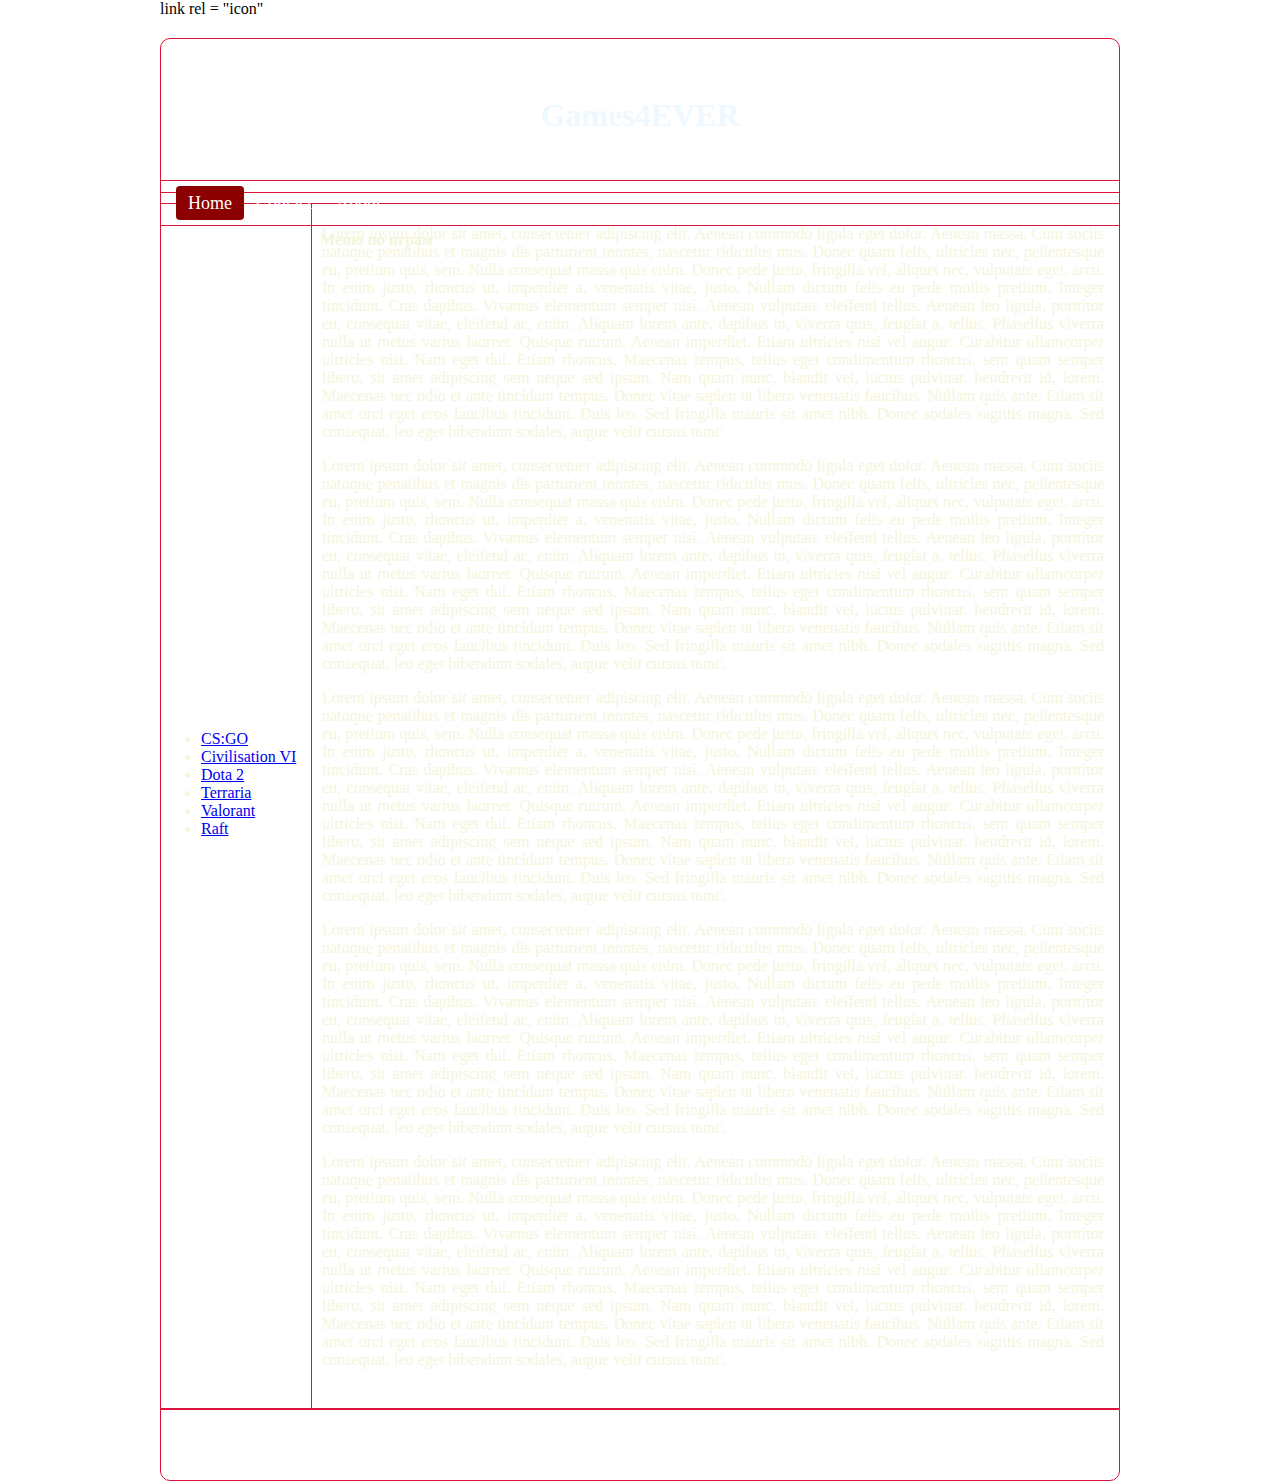
==== SiteWithGames/index.html @ dddc7a5a "update 1.5" ====
<!DOCTYPE html>
<html lang="en">
<head> link rel = "icon"
    <meta charset="UTF-8">
    <title>Games4every0N3</title>
    <link rel = "stylesheet" href="styles/main_page.css">
    <meta name="viewport" content="width=device-width, initial-scale=1">

</head>
<body>

    <div class = "header">
        <h1>Games4EVER</h1>


    </div>

        <div class="navbar">
            <a class="active" href="index.html">Home</a>
            <a href="pages/contact.html">Contact</a>
            <a href="pages/about.html">About</a>
        </div>
    </div>
    <div class="sidebar">
        <h4>Меню по играм</h4>
        <ul>
            <li><a href="steam://rungameid/730">CS:GO</a></li>
            <li><a href="pages/Civilization-VI.html">Civilisation VI</a></li>
            <li><a href="pages/Dota-2.html">Dota 2</a></li>
            <li><a href="pages/Terraria.html">Terraria</a></li>
            <li><a href="pages/Valorant.html">Valorant</a></li>
            <li><a href="pages/Raft.html">Raft</a></li>
        </ul>

    </div>
    <div class="container">
        <p>Lorem ipsum dolor sit amet, consectetuer adipiscing elit. Aenean commodo ligula eget dolor. Aenean massa. Cum sociis natoque penatibus et magnis dis parturient montes, nascetur ridiculus mus. Donec quam felis, ultricies nec, pellentesque eu, pretium quis, sem. Nulla consequat massa quis enim. Donec pede justo, fringilla vel, aliquet nec, vulputate eget, arcu. In enim justo, rhoncus ut, imperdiet a, venenatis vitae, justo. Nullam dictum felis eu pede mollis pretium. Integer tincidunt. Cras dapibus. Vivamus elementum semper nisi. Aenean vulputate eleifend tellus. Aenean leo ligula, porttitor eu, consequat vitae, eleifend ac, enim. Aliquam lorem ante, dapibus in, viverra quis, feugiat a, tellus. Phasellus viverra nulla ut metus varius laoreet. Quisque rutrum. Aenean imperdiet. Etiam ultricies nisi vel augue. Curabitur ullamcorper ultricies nisi. Nam eget dui. Etiam rhoncus. Maecenas tempus, tellus eget condimentum rhoncus, sem quam semper libero, sit amet adipiscing sem neque sed ipsum. Nam quam nunc, blandit vel, luctus pulvinar, hendrerit id, lorem. Maecenas nec odio et ante tincidunt tempus. Donec vitae sapien ut libero venenatis faucibus. Nullam quis ante. Etiam sit amet orci eget eros faucibus tincidunt. Duis leo. Sed fringilla mauris sit amet nibh. Donec sodales sagittis magna. Sed consequat, leo eget bibendum sodales, augue velit cursus nunc</p>
        <p>Lorem ipsum dolor sit amet, consectetuer adipiscing elit. Aenean commodo ligula eget dolor. Aenean massa. Cum sociis natoque penatibus et magnis dis parturient montes, nascetur ridiculus mus. Donec quam felis, ultricies nec, pellentesque eu, pretium quis, sem. Nulla consequat massa quis enim. Donec pede justo, fringilla vel, aliquet nec, vulputate eget, arcu. In enim justo, rhoncus ut, imperdiet a, venenatis vitae, justo. Nullam dictum felis eu pede mollis pretium. Integer tincidunt. Cras dapibus. Vivamus elementum semper nisi. Aenean vulputate eleifend tellus. Aenean leo ligula, porttitor eu, consequat vitae, eleifend ac, enim. Aliquam lorem ante, dapibus in, viverra quis, feugiat a, tellus. Phasellus viverra nulla ut metus varius laoreet. Quisque rutrum. Aenean imperdiet. Etiam ultricies nisi vel augue. Curabitur ullamcorper ultricies nisi. Nam eget dui. Etiam rhoncus. Maecenas tempus, tellus eget condimentum rhoncus, sem quam semper libero, sit amet adipiscing sem neque sed ipsum. Nam quam nunc, blandit vel, luctus pulvinar, hendrerit id, lorem. Maecenas nec odio et ante tincidunt tempus. Donec vitae sapien ut libero venenatis faucibus. Nullam quis ante. Etiam sit amet orci eget eros faucibus tincidunt. Duis leo. Sed fringilla mauris sit amet nibh. Donec sodales sagittis magna. Sed consequat, leo eget bibendum sodales, augue velit cursus nunc,</p>
        <p>Lorem ipsum dolor sit amet, consectetuer adipiscing elit. Aenean commodo ligula eget dolor. Aenean massa. Cum sociis natoque penatibus et magnis dis parturient montes, nascetur ridiculus mus. Donec quam felis, ultricies nec, pellentesque eu, pretium quis, sem. Nulla consequat massa quis enim. Donec pede justo, fringilla vel, aliquet nec, vulputate eget, arcu. In enim justo, rhoncus ut, imperdiet a, venenatis vitae, justo. Nullam dictum felis eu pede mollis pretium. Integer tincidunt. Cras dapibus. Vivamus elementum semper nisi. Aenean vulputate eleifend tellus. Aenean leo ligula, porttitor eu, consequat vitae, eleifend ac, enim. Aliquam lorem ante, dapibus in, viverra quis, feugiat a, tellus. Phasellus viverra nulla ut metus varius laoreet. Quisque rutrum. Aenean imperdiet. Etiam ultricies nisi vel augue. Curabitur ullamcorper ultricies nisi. Nam eget dui. Etiam rhoncus. Maecenas tempus, tellus eget condimentum rhoncus, sem quam semper libero, sit amet adipiscing sem neque sed ipsum. Nam quam nunc, blandit vel, luctus pulvinar, hendrerit id, lorem. Maecenas nec odio et ante tincidunt tempus. Donec vitae sapien ut libero venenatis faucibus. Nullam quis ante. Etiam sit amet orci eget eros faucibus tincidunt. Duis leo. Sed fringilla mauris sit amet nibh. Donec sodales sagittis magna. Sed consequat, leo eget bibendum sodales, augue velit cursus nunc,</p>
        <p>Lorem ipsum dolor sit amet, consectetuer adipiscing elit. Aenean commodo ligula eget dolor. Aenean massa. Cum sociis natoque penatibus et magnis dis parturient montes, nascetur ridiculus mus. Donec quam felis, ultricies nec, pellentesque eu, pretium quis, sem. Nulla consequat massa quis enim. Donec pede justo, fringilla vel, aliquet nec, vulputate eget, arcu. In enim justo, rhoncus ut, imperdiet a, venenatis vitae, justo. Nullam dictum felis eu pede mollis pretium. Integer tincidunt. Cras dapibus. Vivamus elementum semper nisi. Aenean vulputate eleifend tellus. Aenean leo ligula, porttitor eu, consequat vitae, eleifend ac, enim. Aliquam lorem ante, dapibus in, viverra quis, feugiat a, tellus. Phasellus viverra nulla ut metus varius laoreet. Quisque rutrum. Aenean imperdiet. Etiam ultricies nisi vel augue. Curabitur ullamcorper ultricies nisi. Nam eget dui. Etiam rhoncus. Maecenas tempus, tellus eget condimentum rhoncus, sem quam semper libero, sit amet adipiscing sem neque sed ipsum. Nam quam nunc, blandit vel, luctus pulvinar, hendrerit id, lorem. Maecenas nec odio et ante tincidunt tempus. Donec vitae sapien ut libero venenatis faucibus. Nullam quis ante. Etiam sit amet orci eget eros faucibus tincidunt. Duis leo. Sed fringilla mauris sit amet nibh. Donec sodales sagittis magna. Sed consequat, leo eget bibendum sodales, augue velit cursus nunc,</p>
        <p>Lorem ipsum dolor sit amet, consectetuer adipiscing elit. Aenean commodo ligula eget dolor. Aenean massa. Cum sociis natoque penatibus et magnis dis parturient montes, nascetur ridiculus mus. Donec quam felis, ultricies nec, pellentesque eu, pretium quis, sem. Nulla consequat massa quis enim. Donec pede justo, fringilla vel, aliquet nec, vulputate eget, arcu. In enim justo, rhoncus ut, imperdiet a, venenatis vitae, justo. Nullam dictum felis eu pede mollis pretium. Integer tincidunt. Cras dapibus. Vivamus elementum semper nisi. Aenean vulputate eleifend tellus. Aenean leo ligula, porttitor eu, consequat vitae, eleifend ac, enim. Aliquam lorem ante, dapibus in, viverra quis, feugiat a, tellus. Phasellus viverra nulla ut metus varius laoreet. Quisque rutrum. Aenean imperdiet. Etiam ultricies nisi vel augue. Curabitur ullamcorper ultricies nisi. Nam eget dui. Etiam rhoncus. Maecenas tempus, tellus eget condimentum rhoncus, sem quam semper libero, sit amet adipiscing sem neque sed ipsum. Nam quam nunc, blandit vel, luctus pulvinar, hendrerit id, lorem. Maecenas nec odio et ante tincidunt tempus. Donec vitae sapien ut libero venenatis faucibus. Nullam quis ante. Etiam sit amet orci eget eros faucibus tincidunt. Duis leo. Sed fringilla mauris sit amet nibh. Donec sodales sagittis magna. Sed consequat, leo eget bibendum sodales, augue velit cursus nunc,</p>


    </div>
    <div class="footer">
        Контактная информация:<br>
        <h2 align="center">example@gmail.com   +380976542049   Банановая 109</h2>
    </div>

</body>
</html>
---- SiteWithGames/styles/main_page.css ----
body {
    background-image: url("../media/images/jpg/backgroung-main-body.jpg");
    max-width: 960px;
    margin: 0 auto;
}
div {
    border: 1px solid crimson;
    padding: 5px 15px;
}
 h4 {
     font-family: "Arial Black";
     text-align: center;
     position: absolute;
     top: 210px;
     left: 25%;
 }


 .header {
     border-radius: 10px 10px 0 0;
     margin-top: 20px;
     background-image: url("../media/images/png/fun.png");
     min-height: 100px;
     line-height: 100px;
     text-align: center;
     margin-bottom: 10px;
     color: aliceblue;
 }
 .sidebar {
     background-image: url("../media/images/png/sidebar-img.png");
     float: left;
     margin-right: 10px;
     min-width:150px;
     max-width: 200px;
     height:185px;
     color: beige;
     padding: 510px 0px;
     text-align-all: start;
 }

.navbar {
    overflow: hidden;
    background-image: url("../media/images/png/sidebar-img.png") ;
    position: absolute;
    width: 928px;
    top: 180px;
}

.navbar a {
    float: left;
    color: white;
    text-align: center;
    padding: 12px;
    text-decoration: none;
    font-size: 18px;
    line-height: 10px;
    border-radius: 4px;

} 

.navbar a:hover {
    background-color: #ddd;
    color: black;
}

.navbar a.active {
    background-color: darkred;
    color: white;
}

 .container {
     background-image: url("../media/images/png/fun.png");
     height: 1194px;
     text-align: justify;
     color: beige;

 }
 .footer {
     font-weight: bold;
     color: #FFFFFF;
     min-height: 10px;
     line-height: 10px;
     border-radius: 0 0 10px 10px;
     background-image: url("../media/images/png/fun.png");
 }
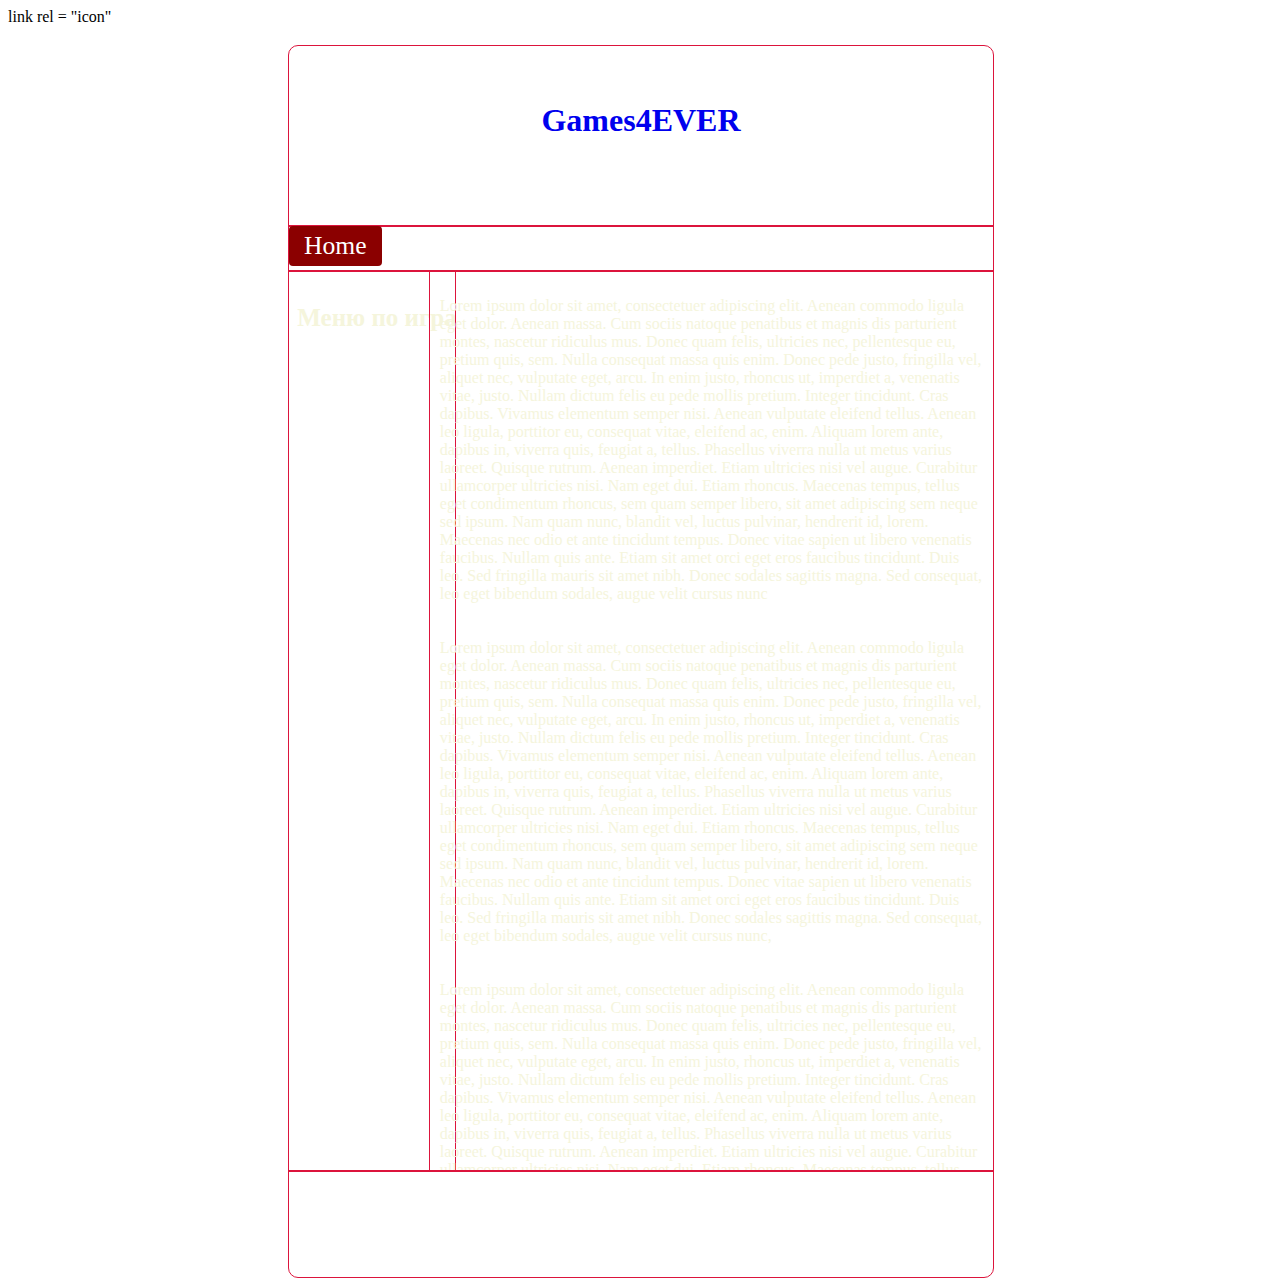
==== commit 8ad07598: "update 1.6" ====
--- a/SiteWithGames/index.html
+++ b/SiteWithGames/index.html
@@ -3,47 +3,42 @@
 <head> link rel = "icon"
     <meta charset="UTF-8">
     <title>Games4every0N3</title>
-    <link rel = "stylesheet" href="styles/main_page.css">
+    <link rel = "stylesheet" href="styles/index_page.css">
     <meta name="viewport" content="width=device-width, initial-scale=1">
 
 </head>
 <body>
 
     <div class = "header">
-        <h1>Games4EVER</h1>
-
-
+        <h1><a href = "index.html">Games4EVER</a></h1>
     </div>
 
-        <div class="navbar">
-            <a class="active" href="index.html">Home</a>
-            <a href="pages/contact.html">Contact</a>
-            <a href="pages/about.html">About</a>
-        </div>
+    <div class="navbar">
+        <a class="active" href="index.html">Home</a>
+        <a href="pages/contact.html">Contact</a>
+        <a href="pages/about.html">About</a>
     </div>
+
     <div class="sidebar">
-        <h4>Меню по играм</h4>
-        <ul>
-            <li><a href="steam://rungameid/730">CS:GO</a></li>
-            <li><a href="pages/Civilization-VI.html">Civilisation VI</a></li>
-            <li><a href="pages/Dota-2.html">Dota 2</a></li>
-            <li><a href="pages/Terraria.html">Terraria</a></li>
-            <li><a href="pages/Valorant.html">Valorant</a></li>
-            <li><a href="pages/Raft.html">Raft</a></li>
-        </ul>
+        <h4>Меню по играм</h4> <br>
+        <a href="steam://rungameid/730">CS:GO</a> <br>
+        <a href="pages/Civilization-VI.html">Civilisation VI</a><br>
+        <a href="pages/Dota-2.html">Dota 2</a><br>
+        <a href="pages/Terraria.html">Terraria</a><br>
+        <a href="pages/Valorant.html">Valorant</a><br>
+        <a href="pages/Raft.html">Raft</a><br>
+    </div>
 
-    </div>
     <div class="container">
         <p>Lorem ipsum dolor sit amet, consectetuer adipiscing elit. Aenean commodo ligula eget dolor. Aenean massa. Cum sociis natoque penatibus et magnis dis parturient montes, nascetur ridiculus mus. Donec quam felis, ultricies nec, pellentesque eu, pretium quis, sem. Nulla consequat massa quis enim. Donec pede justo, fringilla vel, aliquet nec, vulputate eget, arcu. In enim justo, rhoncus ut, imperdiet a, venenatis vitae, justo. Nullam dictum felis eu pede mollis pretium. Integer tincidunt. Cras dapibus. Vivamus elementum semper nisi. Aenean vulputate eleifend tellus. Aenean leo ligula, porttitor eu, consequat vitae, eleifend ac, enim. Aliquam lorem ante, dapibus in, viverra quis, feugiat a, tellus. Phasellus viverra nulla ut metus varius laoreet. Quisque rutrum. Aenean imperdiet. Etiam ultricies nisi vel augue. Curabitur ullamcorper ultricies nisi. Nam eget dui. Etiam rhoncus. Maecenas tempus, tellus eget condimentum rhoncus, sem quam semper libero, sit amet adipiscing sem neque sed ipsum. Nam quam nunc, blandit vel, luctus pulvinar, hendrerit id, lorem. Maecenas nec odio et ante tincidunt tempus. Donec vitae sapien ut libero venenatis faucibus. Nullam quis ante. Etiam sit amet orci eget eros faucibus tincidunt. Duis leo. Sed fringilla mauris sit amet nibh. Donec sodales sagittis magna. Sed consequat, leo eget bibendum sodales, augue velit cursus nunc</p>
         <p>Lorem ipsum dolor sit amet, consectetuer adipiscing elit. Aenean commodo ligula eget dolor. Aenean massa. Cum sociis natoque penatibus et magnis dis parturient montes, nascetur ridiculus mus. Donec quam felis, ultricies nec, pellentesque eu, pretium quis, sem. Nulla consequat massa quis enim. Donec pede justo, fringilla vel, aliquet nec, vulputate eget, arcu. In enim justo, rhoncus ut, imperdiet a, venenatis vitae, justo. Nullam dictum felis eu pede mollis pretium. Integer tincidunt. Cras dapibus. Vivamus elementum semper nisi. Aenean vulputate eleifend tellus. Aenean leo ligula, porttitor eu, consequat vitae, eleifend ac, enim. Aliquam lorem ante, dapibus in, viverra quis, feugiat a, tellus. Phasellus viverra nulla ut metus varius laoreet. Quisque rutrum. Aenean imperdiet. Etiam ultricies nisi vel augue. Curabitur ullamcorper ultricies nisi. Nam eget dui. Etiam rhoncus. Maecenas tempus, tellus eget condimentum rhoncus, sem quam semper libero, sit amet adipiscing sem neque sed ipsum. Nam quam nunc, blandit vel, luctus pulvinar, hendrerit id, lorem. Maecenas nec odio et ante tincidunt tempus. Donec vitae sapien ut libero venenatis faucibus. Nullam quis ante. Etiam sit amet orci eget eros faucibus tincidunt. Duis leo. Sed fringilla mauris sit amet nibh. Donec sodales sagittis magna. Sed consequat, leo eget bibendum sodales, augue velit cursus nunc,</p>
         <p>Lorem ipsum dolor sit amet, consectetuer adipiscing elit. Aenean commodo ligula eget dolor. Aenean massa. Cum sociis natoque penatibus et magnis dis parturient montes, nascetur ridiculus mus. Donec quam felis, ultricies nec, pellentesque eu, pretium quis, sem. Nulla consequat massa quis enim. Donec pede justo, fringilla vel, aliquet nec, vulputate eget, arcu. In enim justo, rhoncus ut, imperdiet a, venenatis vitae, justo. Nullam dictum felis eu pede mollis pretium. Integer tincidunt. Cras dapibus. Vivamus elementum semper nisi. Aenean vulputate eleifend tellus. Aenean leo ligula, porttitor eu, consequat vitae, eleifend ac, enim. Aliquam lorem ante, dapibus in, viverra quis, feugiat a, tellus. Phasellus viverra nulla ut metus varius laoreet. Quisque rutrum. Aenean imperdiet. Etiam ultricies nisi vel augue. Curabitur ullamcorper ultricies nisi. Nam eget dui. Etiam rhoncus. Maecenas tempus, tellus eget condimentum rhoncus, sem quam semper libero, sit amet adipiscing sem neque sed ipsum. Nam quam nunc, blandit vel, luctus pulvinar, hendrerit id, lorem. Maecenas nec odio et ante tincidunt tempus. Donec vitae sapien ut libero venenatis faucibus. Nullam quis ante. Etiam sit amet orci eget eros faucibus tincidunt. Duis leo. Sed fringilla mauris sit amet nibh. Donec sodales sagittis magna. Sed consequat, leo eget bibendum sodales, augue velit cursus nunc,</p>
         <p>Lorem ipsum dolor sit amet, consectetuer adipiscing elit. Aenean commodo ligula eget dolor. Aenean massa. Cum sociis natoque penatibus et magnis dis parturient montes, nascetur ridiculus mus. Donec quam felis, ultricies nec, pellentesque eu, pretium quis, sem. Nulla consequat massa quis enim. Donec pede justo, fringilla vel, aliquet nec, vulputate eget, arcu. In enim justo, rhoncus ut, imperdiet a, venenatis vitae, justo. Nullam dictum felis eu pede mollis pretium. Integer tincidunt. Cras dapibus. Vivamus elementum semper nisi. Aenean vulputate eleifend tellus. Aenean leo ligula, porttitor eu, consequat vitae, eleifend ac, enim. Aliquam lorem ante, dapibus in, viverra quis, feugiat a, tellus. Phasellus viverra nulla ut metus varius laoreet. Quisque rutrum. Aenean imperdiet. Etiam ultricies nisi vel augue. Curabitur ullamcorper ultricies nisi. Nam eget dui. Etiam rhoncus. Maecenas tempus, tellus eget condimentum rhoncus, sem quam semper libero, sit amet adipiscing sem neque sed ipsum. Nam quam nunc, blandit vel, luctus pulvinar, hendrerit id, lorem. Maecenas nec odio et ante tincidunt tempus. Donec vitae sapien ut libero venenatis faucibus. Nullam quis ante. Etiam sit amet orci eget eros faucibus tincidunt. Duis leo. Sed fringilla mauris sit amet nibh. Donec sodales sagittis magna. Sed consequat, leo eget bibendum sodales, augue velit cursus nunc,</p>
         <p>Lorem ipsum dolor sit amet, consectetuer adipiscing elit. Aenean commodo ligula eget dolor. Aenean massa. Cum sociis natoque penatibus et magnis dis parturient montes, nascetur ridiculus mus. Donec quam felis, ultricies nec, pellentesque eu, pretium quis, sem. Nulla consequat massa quis enim. Donec pede justo, fringilla vel, aliquet nec, vulputate eget, arcu. In enim justo, rhoncus ut, imperdiet a, venenatis vitae, justo. Nullam dictum felis eu pede mollis pretium. Integer tincidunt. Cras dapibus. Vivamus elementum semper nisi. Aenean vulputate eleifend tellus. Aenean leo ligula, porttitor eu, consequat vitae, eleifend ac, enim. Aliquam lorem ante, dapibus in, viverra quis, feugiat a, tellus. Phasellus viverra nulla ut metus varius laoreet. Quisque rutrum. Aenean imperdiet. Etiam ultricies nisi vel augue. Curabitur ullamcorper ultricies nisi. Nam eget dui. Etiam rhoncus. Maecenas tempus, tellus eget condimentum rhoncus, sem quam semper libero, sit amet adipiscing sem neque sed ipsum. Nam quam nunc, blandit vel, luctus pulvinar, hendrerit id, lorem. Maecenas nec odio et ante tincidunt tempus. Donec vitae sapien ut libero venenatis faucibus. Nullam quis ante. Etiam sit amet orci eget eros faucibus tincidunt. Duis leo. Sed fringilla mauris sit amet nibh. Donec sodales sagittis magna. Sed consequat, leo eget bibendum sodales, augue velit cursus nunc,</p>
+    </div>
 
-
-    </div>
     <div class="footer">
-        Контактная информация:<br>
+        <a>Контактная информация:</a><br>
         <h2 align="center">example@gmail.com   +380976542049   Банановая 109</h2>
     </div>
 
--- a/SiteWithGames/styles/index_page.css
+++ b/SiteWithGames/styles/index_page.css
@@ -0,0 +1,133 @@
+body{
+    background-image: url("../media/images/jpg/backgroung-main-body.jpg");
+}
+
+
+
+div{
+    border: 1px solid crimson;
+}
+
+
+
+.header{
+    background-image: url("../media/images/png/fun.png");
+    overflow: hidden;
+    position: absolute;
+    left: 22.5%;
+    top: 5%;
+    height: 20%;
+    width: 55%;
+    border-radius: 10px 10px 0 0;
+    text-align: center;
+    color: aliceblue;
+}
+.header h1{
+    margin-top: 8%;
+    font-size: 200%;
+}
+.header a{
+    text-decoration: none;
+}
+
+
+
+.navbar{
+    background-image: url("../media/images/png/sidebar-img.png") ;
+    overflow: hidden;
+    position: absolute;
+    left: 22.5%;
+    top: 25%;
+    height: 5%;
+    width: 55%;
+}
+.navbar a {
+    float: left;
+    color: white;
+    text-align: center;
+    padding: 15px;
+    font-size: 160%;
+    line-height: 10px;
+    border-radius: 4px;
+    text-decoration: none;
+}
+.navbar a:hover {
+    background-color: #ddd;
+    color: black;
+}
+.navbar a.active {
+    background-color: darkred;
+    color: white;
+}
+
+
+
+.sidebar{
+    position: absolute;
+    width: 13%;
+    left: 22.5%;
+    top: 30%;
+    background-image: url("../media/images/png/sidebar-img.png");
+    float: left;
+    height: 100%;
+    color: beige;
+    overflow-x: hidden;
+    overflow-y: auto;
+    overflow-scrolling: auto;
+    white-space: nowrap;
+}
+.sidebar a{
+    color: white;
+    text-align: center;
+    margin-left: 15%;
+    font-size: 130%;
+    border-radius: 4px;
+    text-decoration: none;
+    padding: 3px;
+}
+.sidebar a:hover{
+    background-color: #ddd;
+    color: black;
+}
+.sidebar h4{
+    font-size: 25px;
+    margin-left: 5%;
+}
+
+
+
+.container{
+    position: absolute;
+    left: 33.5%;
+    width: 44%;
+    top: 30%;
+    background-image: url("../media/images/png/fun.png");
+    height: 100%;
+    overflow-y: auto;
+    color: beige;
+}
+.container p{
+    padding: 10px;
+}
+
+
+
+.footer{
+    padding-top: 1%;
+    background-image: url("../media/images/png/fun.png");
+    position: absolute;
+    left: 22.5%;
+    width: 55%;
+    top: 130%;
+    font-weight: bold;
+    color: #FFFFFF;
+    border-radius: 0 0 10px 10px;
+}
+.footer h2{
+    margin-left: 15px;
+    text-align: start;
+}
+.footer a{
+    font-size: 22.5px;
+    margin-left: 5px;
+}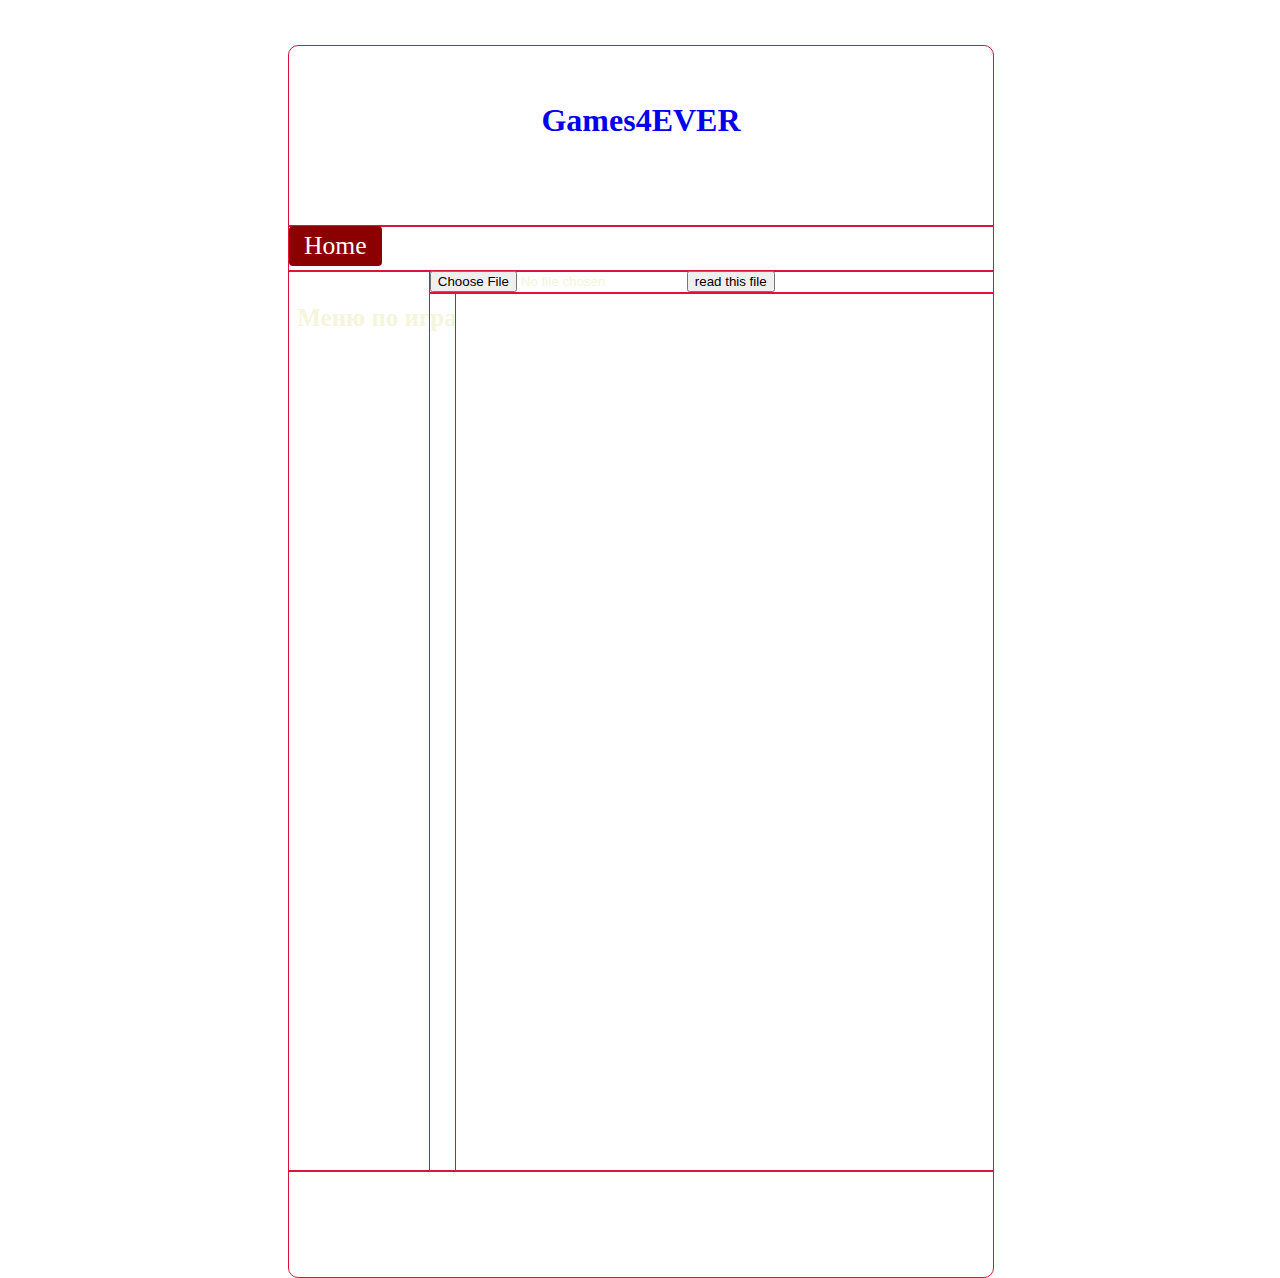
==== commit 8d89c8d5: "update 1.7" ====
--- a/SiteWithGames/index.html
+++ b/SiteWithGames/index.html
@@ -1,10 +1,11 @@
 <!DOCTYPE html>
 <html lang="en">
-<head> link rel = "icon"
+<head>
     <meta charset="UTF-8">
     <title>Games4every0N3</title>
     <link rel = "stylesheet" href="styles/index_page.css">
     <meta name="viewport" content="width=device-width, initial-scale=1">
+    <script src = "scripts/add_new_text.js"></script>
 
 </head>
 <body>
@@ -22,25 +23,25 @@
     <div class="sidebar">
         <h4>Меню по играм</h4> <br>
         <a href="steam://rungameid/730">CS:GO</a> <br>
-        <a href="pages/Civilization-VI.html">Civilisation VI</a><br>
-        <a href="pages/Dota-2.html">Dota 2</a><br>
-        <a href="pages/Terraria.html">Terraria</a><br>
-        <a href="pages/Valorant.html">Valorant</a><br>
-        <a href="pages/Raft.html">Raft</a><br>
+        <a href="steam://rungameid/289070">Civilisation VI</a><br>
+        <a href="steam://rungameid/570">Dota 2</a><br>
+        <a href="steam://rungameid/105600">Terraria</a><br>
+        <a onclick = "error()">Valorant</a><br>
+        <a href="steam://rungameid/648800">Raft</a><br>
     </div>
 
     <div class="container">
-        <p>Lorem ipsum dolor sit amet, consectetuer adipiscing elit. Aenean commodo ligula eget dolor. Aenean massa. Cum sociis natoque penatibus et magnis dis parturient montes, nascetur ridiculus mus. Donec quam felis, ultricies nec, pellentesque eu, pretium quis, sem. Nulla consequat massa quis enim. Donec pede justo, fringilla vel, aliquet nec, vulputate eget, arcu. In enim justo, rhoncus ut, imperdiet a, venenatis vitae, justo. Nullam dictum felis eu pede mollis pretium. Integer tincidunt. Cras dapibus. Vivamus elementum semper nisi. Aenean vulputate eleifend tellus. Aenean leo ligula, porttitor eu, consequat vitae, eleifend ac, enim. Aliquam lorem ante, dapibus in, viverra quis, feugiat a, tellus. Phasellus viverra nulla ut metus varius laoreet. Quisque rutrum. Aenean imperdiet. Etiam ultricies nisi vel augue. Curabitur ullamcorper ultricies nisi. Nam eget dui. Etiam rhoncus. Maecenas tempus, tellus eget condimentum rhoncus, sem quam semper libero, sit amet adipiscing sem neque sed ipsum. Nam quam nunc, blandit vel, luctus pulvinar, hendrerit id, lorem. Maecenas nec odio et ante tincidunt tempus. Donec vitae sapien ut libero venenatis faucibus. Nullam quis ante. Etiam sit amet orci eget eros faucibus tincidunt. Duis leo. Sed fringilla mauris sit amet nibh. Donec sodales sagittis magna. Sed consequat, leo eget bibendum sodales, augue velit cursus nunc</p>
-        <p>Lorem ipsum dolor sit amet, consectetuer adipiscing elit. Aenean commodo ligula eget dolor. Aenean massa. Cum sociis natoque penatibus et magnis dis parturient montes, nascetur ridiculus mus. Donec quam felis, ultricies nec, pellentesque eu, pretium quis, sem. Nulla consequat massa quis enim. Donec pede justo, fringilla vel, aliquet nec, vulputate eget, arcu. In enim justo, rhoncus ut, imperdiet a, venenatis vitae, justo. Nullam dictum felis eu pede mollis pretium. Integer tincidunt. Cras dapibus. Vivamus elementum semper nisi. Aenean vulputate eleifend tellus. Aenean leo ligula, porttitor eu, consequat vitae, eleifend ac, enim. Aliquam lorem ante, dapibus in, viverra quis, feugiat a, tellus. Phasellus viverra nulla ut metus varius laoreet. Quisque rutrum. Aenean imperdiet. Etiam ultricies nisi vel augue. Curabitur ullamcorper ultricies nisi. Nam eget dui. Etiam rhoncus. Maecenas tempus, tellus eget condimentum rhoncus, sem quam semper libero, sit amet adipiscing sem neque sed ipsum. Nam quam nunc, blandit vel, luctus pulvinar, hendrerit id, lorem. Maecenas nec odio et ante tincidunt tempus. Donec vitae sapien ut libero venenatis faucibus. Nullam quis ante. Etiam sit amet orci eget eros faucibus tincidunt. Duis leo. Sed fringilla mauris sit amet nibh. Donec sodales sagittis magna. Sed consequat, leo eget bibendum sodales, augue velit cursus nunc,</p>
-        <p>Lorem ipsum dolor sit amet, consectetuer adipiscing elit. Aenean commodo ligula eget dolor. Aenean massa. Cum sociis natoque penatibus et magnis dis parturient montes, nascetur ridiculus mus. Donec quam felis, ultricies nec, pellentesque eu, pretium quis, sem. Nulla consequat massa quis enim. Donec pede justo, fringilla vel, aliquet nec, vulputate eget, arcu. In enim justo, rhoncus ut, imperdiet a, venenatis vitae, justo. Nullam dictum felis eu pede mollis pretium. Integer tincidunt. Cras dapibus. Vivamus elementum semper nisi. Aenean vulputate eleifend tellus. Aenean leo ligula, porttitor eu, consequat vitae, eleifend ac, enim. Aliquam lorem ante, dapibus in, viverra quis, feugiat a, tellus. Phasellus viverra nulla ut metus varius laoreet. Quisque rutrum. Aenean imperdiet. Etiam ultricies nisi vel augue. Curabitur ullamcorper ultricies nisi. Nam eget dui. Etiam rhoncus. Maecenas tempus, tellus eget condimentum rhoncus, sem quam semper libero, sit amet adipiscing sem neque sed ipsum. Nam quam nunc, blandit vel, luctus pulvinar, hendrerit id, lorem. Maecenas nec odio et ante tincidunt tempus. Donec vitae sapien ut libero venenatis faucibus. Nullam quis ante. Etiam sit amet orci eget eros faucibus tincidunt. Duis leo. Sed fringilla mauris sit amet nibh. Donec sodales sagittis magna. Sed consequat, leo eget bibendum sodales, augue velit cursus nunc,</p>
-        <p>Lorem ipsum dolor sit amet, consectetuer adipiscing elit. Aenean commodo ligula eget dolor. Aenean massa. Cum sociis natoque penatibus et magnis dis parturient montes, nascetur ridiculus mus. Donec quam felis, ultricies nec, pellentesque eu, pretium quis, sem. Nulla consequat massa quis enim. Donec pede justo, fringilla vel, aliquet nec, vulputate eget, arcu. In enim justo, rhoncus ut, imperdiet a, venenatis vitae, justo. Nullam dictum felis eu pede mollis pretium. Integer tincidunt. Cras dapibus. Vivamus elementum semper nisi. Aenean vulputate eleifend tellus. Aenean leo ligula, porttitor eu, consequat vitae, eleifend ac, enim. Aliquam lorem ante, dapibus in, viverra quis, feugiat a, tellus. Phasellus viverra nulla ut metus varius laoreet. Quisque rutrum. Aenean imperdiet. Etiam ultricies nisi vel augue. Curabitur ullamcorper ultricies nisi. Nam eget dui. Etiam rhoncus. Maecenas tempus, tellus eget condimentum rhoncus, sem quam semper libero, sit amet adipiscing sem neque sed ipsum. Nam quam nunc, blandit vel, luctus pulvinar, hendrerit id, lorem. Maecenas nec odio et ante tincidunt tempus. Donec vitae sapien ut libero venenatis faucibus. Nullam quis ante. Etiam sit amet orci eget eros faucibus tincidunt. Duis leo. Sed fringilla mauris sit amet nibh. Donec sodales sagittis magna. Sed consequat, leo eget bibendum sodales, augue velit cursus nunc,</p>
-        <p>Lorem ipsum dolor sit amet, consectetuer adipiscing elit. Aenean commodo ligula eget dolor. Aenean massa. Cum sociis natoque penatibus et magnis dis parturient montes, nascetur ridiculus mus. Donec quam felis, ultricies nec, pellentesque eu, pretium quis, sem. Nulla consequat massa quis enim. Donec pede justo, fringilla vel, aliquet nec, vulputate eget, arcu. In enim justo, rhoncus ut, imperdiet a, venenatis vitae, justo. Nullam dictum felis eu pede mollis pretium. Integer tincidunt. Cras dapibus. Vivamus elementum semper nisi. Aenean vulputate eleifend tellus. Aenean leo ligula, porttitor eu, consequat vitae, eleifend ac, enim. Aliquam lorem ante, dapibus in, viverra quis, feugiat a, tellus. Phasellus viverra nulla ut metus varius laoreet. Quisque rutrum. Aenean imperdiet. Etiam ultricies nisi vel augue. Curabitur ullamcorper ultricies nisi. Nam eget dui. Etiam rhoncus. Maecenas tempus, tellus eget condimentum rhoncus, sem quam semper libero, sit amet adipiscing sem neque sed ipsum. Nam quam nunc, blandit vel, luctus pulvinar, hendrerit id, lorem. Maecenas nec odio et ante tincidunt tempus. Donec vitae sapien ut libero venenatis faucibus. Nullam quis ante. Etiam sit amet orci eget eros faucibus tincidunt. Duis leo. Sed fringilla mauris sit amet nibh. Donec sodales sagittis magna. Sed consequat, leo eget bibendum sodales, augue velit cursus nunc,</p>
+        <input id = 'file' type = file>
+        <button onclick = "readFile(document.getElementById('file'))">read this file</button>
+        <div id = 'out'></div>
     </div>
 
     <div class="footer">
         <a>Контактная информация:</a><br>
-        <h2 align="center">example@gmail.com   +380976542049   Банановая 109</h2>
+        <h2>example@gmail.com   +380976542049   Банановая 109</h2>
     </div>
+
+
 
 </body>
 </html>
--- a/SiteWithGames/styles/index_page.css
+++ b/SiteWithGames/styles/index_page.css
@@ -127,7 +127,7 @@
     margin-left: 15px;
     text-align: start;
 }
-.footer a{
+.footer a {
     font-size: 22.5px;
     margin-left: 5px;
 }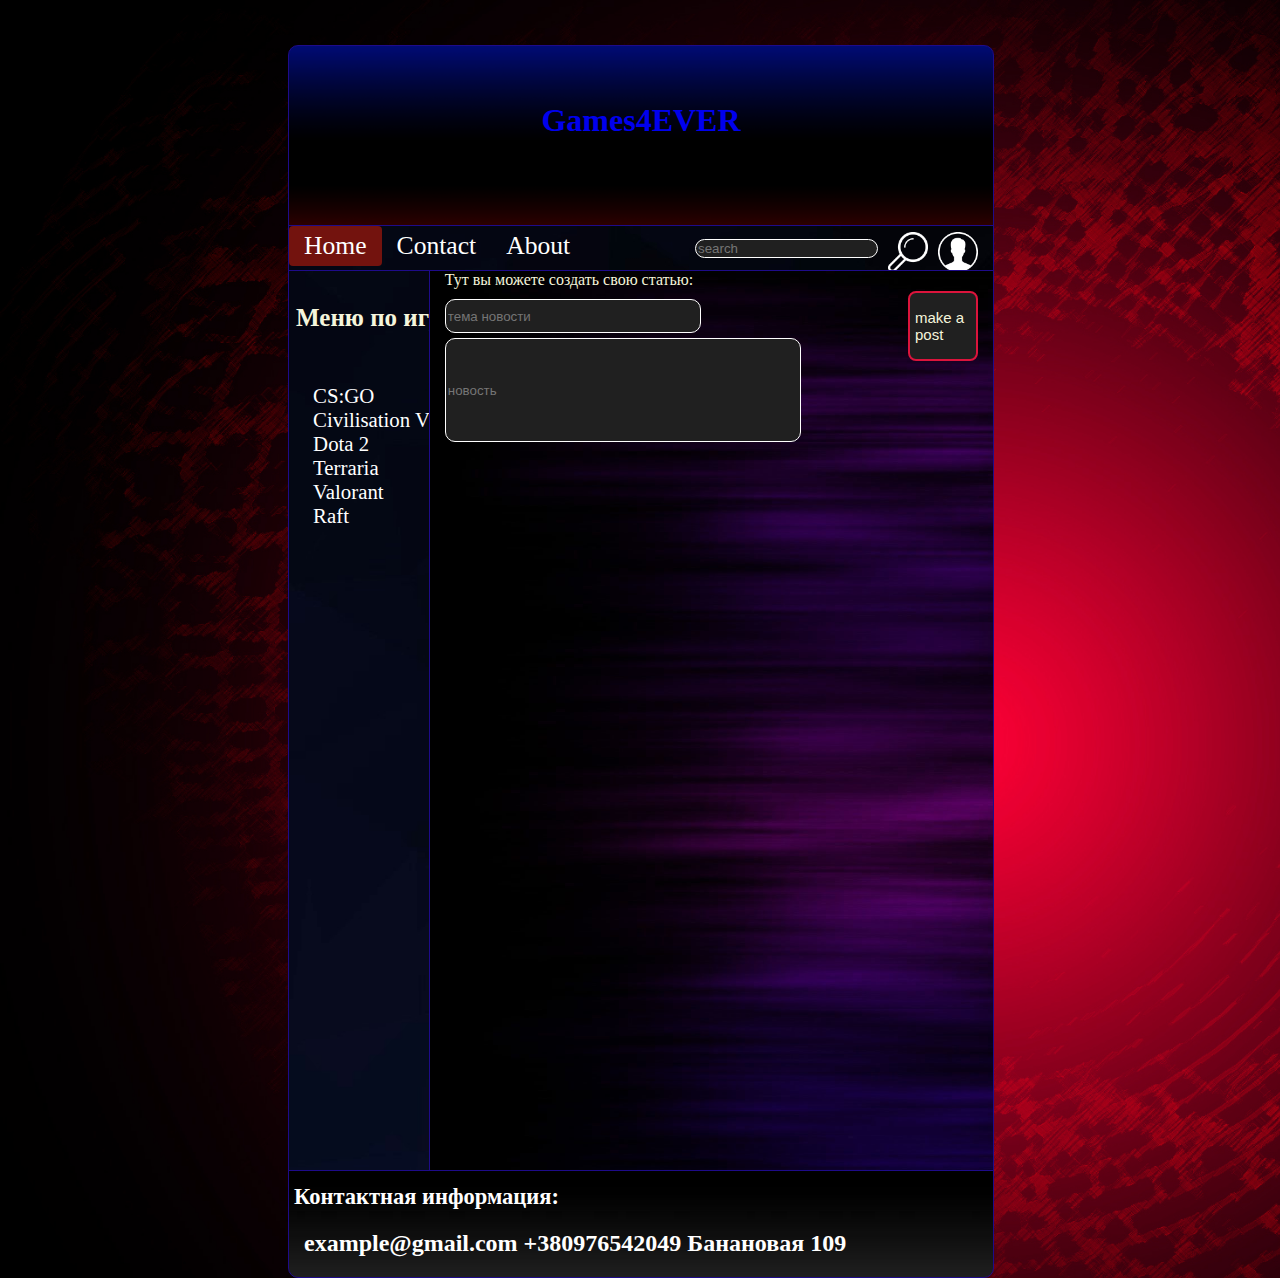
==== commit 5844ac27: "update 1.9" ====
--- a/SiteWithGames/index.html
+++ b/SiteWithGames/index.html
@@ -2,10 +2,10 @@
 <html lang="en">
 <head>
     <meta charset="UTF-8">
-    <title>Games4every0N3</title>
+    <title>Games4EV3R</title>
     <link rel = "stylesheet" href="styles/index_page.css">
     <meta name="viewport" content="width=device-width, initial-scale=1">
-    <script src = "scripts/add_new_text.js"></script>
+    <script src = "scripts/indexHTML_scripts.js"></script>
 
 </head>
 <body>
@@ -15,6 +15,9 @@
     </div>
 
     <div class="navbar">
+        <input id = "searcher" type = "text" placeholder = "search">
+        <img id = "logreg" onclick = "Registration()" src = media/images/png/user-ico.png>
+        <img id = "search" onclick = "Search()" src = media/images/png/search.png>
         <a class="active" href="index.html">Home</a>
         <a href="pages/contact.html">Contact</a>
         <a href="pages/about.html">About</a>
@@ -31,9 +34,13 @@
     </div>
 
     <div class="container">
-        <input id = 'file' type = file>
-        <button onclick = "readFile(document.getElementById('file'))">read this file</button>
-        <div id = 'out'></div>
+        <form id = "frm1">
+            <a id="aboutnewarticle">Тут вы можете создать свою статью:</a><br>
+            <input type = "text" id = "newARTICLE1"  placeholder = "тема новости"><br>
+            <input type="text" id = "newARTICLE" placeholder = "новость">
+        </form>
+        <button id = "postB" name = "button" onclick = "PostText()">make a post</button>
+        <a id ="Articles"></a>
     </div>
 
     <div class="footer">
--- a/SiteWithGames/styles/index_page.css
+++ b/SiteWithGames/styles/index_page.css
@@ -1,17 +1,19 @@
 body{
-    background-image: url("../media/images/jpg/backgroung-main-body.jpg");
+    background-image: url("../media/images/jpg/background-main-body2.jpg");
+    background-size: 1920px;
 }
 
 
 
 div{
-    border: 1px solid crimson;
+    border: 1px solid #1E0B8A;
 }
 
 
 
 .header{
-    background-image: url("../media/images/png/fun.png");
+    background-image: url("../media/images/jpg/header.png");
+    background-size: 385px;
     overflow: hidden;
     position: absolute;
     left: 22.5%;
@@ -33,7 +35,7 @@
 
 
 .navbar{
-    background-image: url("../media/images/png/sidebar-img.png") ;
+    background-image: url("../media/images/jpg/side-nav-bar.jpg") ;
     overflow: hidden;
     position: absolute;
     left: 22.5%;
@@ -56,7 +58,7 @@
     color: black;
 }
 .navbar a.active {
-    background-color: darkred;
+    background-color: #73130e;
     color: white;
 }
 
@@ -64,10 +66,10 @@
 
 .sidebar{
     position: absolute;
-    width: 13%;
+    width: 11%;
     left: 22.5%;
     top: 30%;
-    background-image: url("../media/images/png/sidebar-img.png");
+    background-image: url("../media/images/jpg/side-nav-bar.jpg");
     float: left;
     height: 100%;
     color: beige;
@@ -101,7 +103,8 @@
     left: 33.5%;
     width: 44%;
     top: 30%;
-    background-image: url("../media/images/png/fun.png");
+    background-image: url("../media/images/jpg/container.jpg");
+    background-size: 900px;
     height: 100%;
     overflow-y: auto;
     color: beige;
@@ -114,7 +117,7 @@
 
 .footer{
     padding-top: 1%;
-    background-image: url("../media/images/png/fun.png");
+    background-image: url("../media/images/jpg/footer.jpg");
     position: absolute;
     left: 22.5%;
     width: 55%;
@@ -130,4 +133,98 @@
 .footer a {
     font-size: 22.5px;
     margin-left: 5px;
+}
+
+p{
+    border: 1px solid whitesmoke;
+    border-radius: 15px 0 0 0;
+    margin-bottom: 2px;
+    margin-left: 15px;
+    width: 80%;
+    word-wrap: normal;
+    background-image: url("../media/images/jpg/background-for-blog.jpg");
+    color: beige;
+}
+
+
+#newARTICLE{
+    background-color: #202020;
+    margin-left: 15px;
+    color: beige;
+    width: 350px;
+    height: 100px;
+    border: 1px solid white;
+    border-radius: 10px;
+    margin-bottom: 20px;
+}
+#newARTICLE1{
+    margin-top: 10px;
+    margin-bottom: 5px;
+    margin-left: 15px;
+    background-color: #202020;
+    width: 250px;
+    height: 30px;
+    color: beige;
+    border: 1px solid white;
+    border-radius: 10px;
+}
+
+#postB{
+    position: absolute;
+    top: 15px;
+    right: 15px;
+    border-color: crimson;
+    background-color: #202020;
+    color: beige;
+    border-radius: 8px;
+    border-style: solid;
+    border-width: 2px;
+    padding:5px;
+    margin-top: 5px;
+    text-rendering: auto;
+    display: inline-block;
+    text-align: start;
+    font-size: 15px;
+    word-wrap: normal;
+    width: 70px;
+    height: 70px;
+}
+
+#aboutnewarticle{
+    margin-left: 15px;
+    margin-top: 15px;
+}
+
+#Articles{
+    margin-left: 150px;
+}
+
+#logreg{
+    position: absolute;
+    right: 15px;
+    top: 6px;
+    height: 40px;
+    width: 40px;
+}
+#search{
+    position: absolute;
+    right: 65px;
+    top: 6px;
+    height: 40px;
+    width: 40px;
+}
+#searcher{
+    position: absolute;
+    right: 115px;
+    top: 13px;
+    background-color: #202020;
+    color: beige;
+    border: 1px solid white;
+    border-radius: 10px;
+    margin-bottom: 20px;
+}
+
+.bin{
+    width: 15px;
+    height: 15px
 }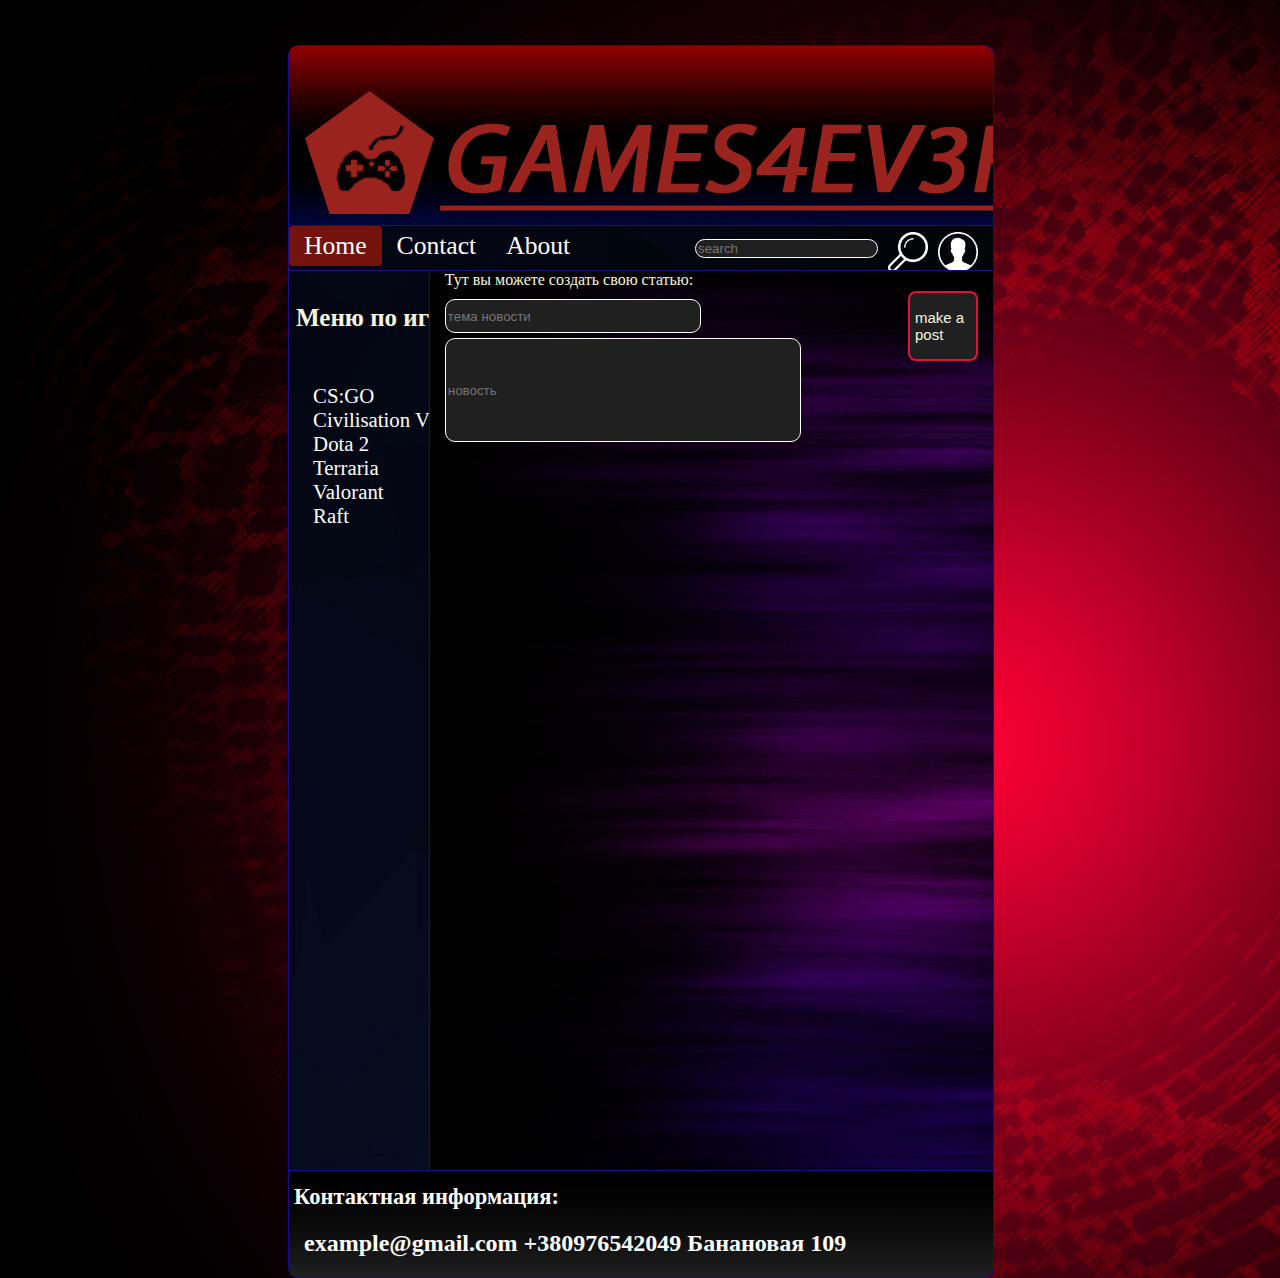
==== commit 804f9f18: "update 1.9.1" ====
--- a/SiteWithGames/index.html
+++ b/SiteWithGames/index.html
@@ -11,7 +11,7 @@
 <body>
 
     <div class = "header">
-        <h1><a href = "index.html">Games4EVER</a></h1>
+        <img onclick = "OpenIndexHTML()" id = "logotype" src = "media/images/png/GAMES4EV3R-logo.png">
     </div>
 
     <div class="navbar">
--- a/SiteWithGames/styles/index_page.css
+++ b/SiteWithGames/styles/index_page.css
@@ -13,7 +13,7 @@
 
 .header{
     background-image: url("../media/images/jpg/header.png");
-    background-size: 385px;
+    background-size: 340px;
     overflow: hidden;
     position: absolute;
     left: 22.5%;
@@ -227,4 +227,8 @@
 .bin{
     width: 15px;
     height: 15px
+}
+
+#logotype{
+    margin-top: 40px;
 }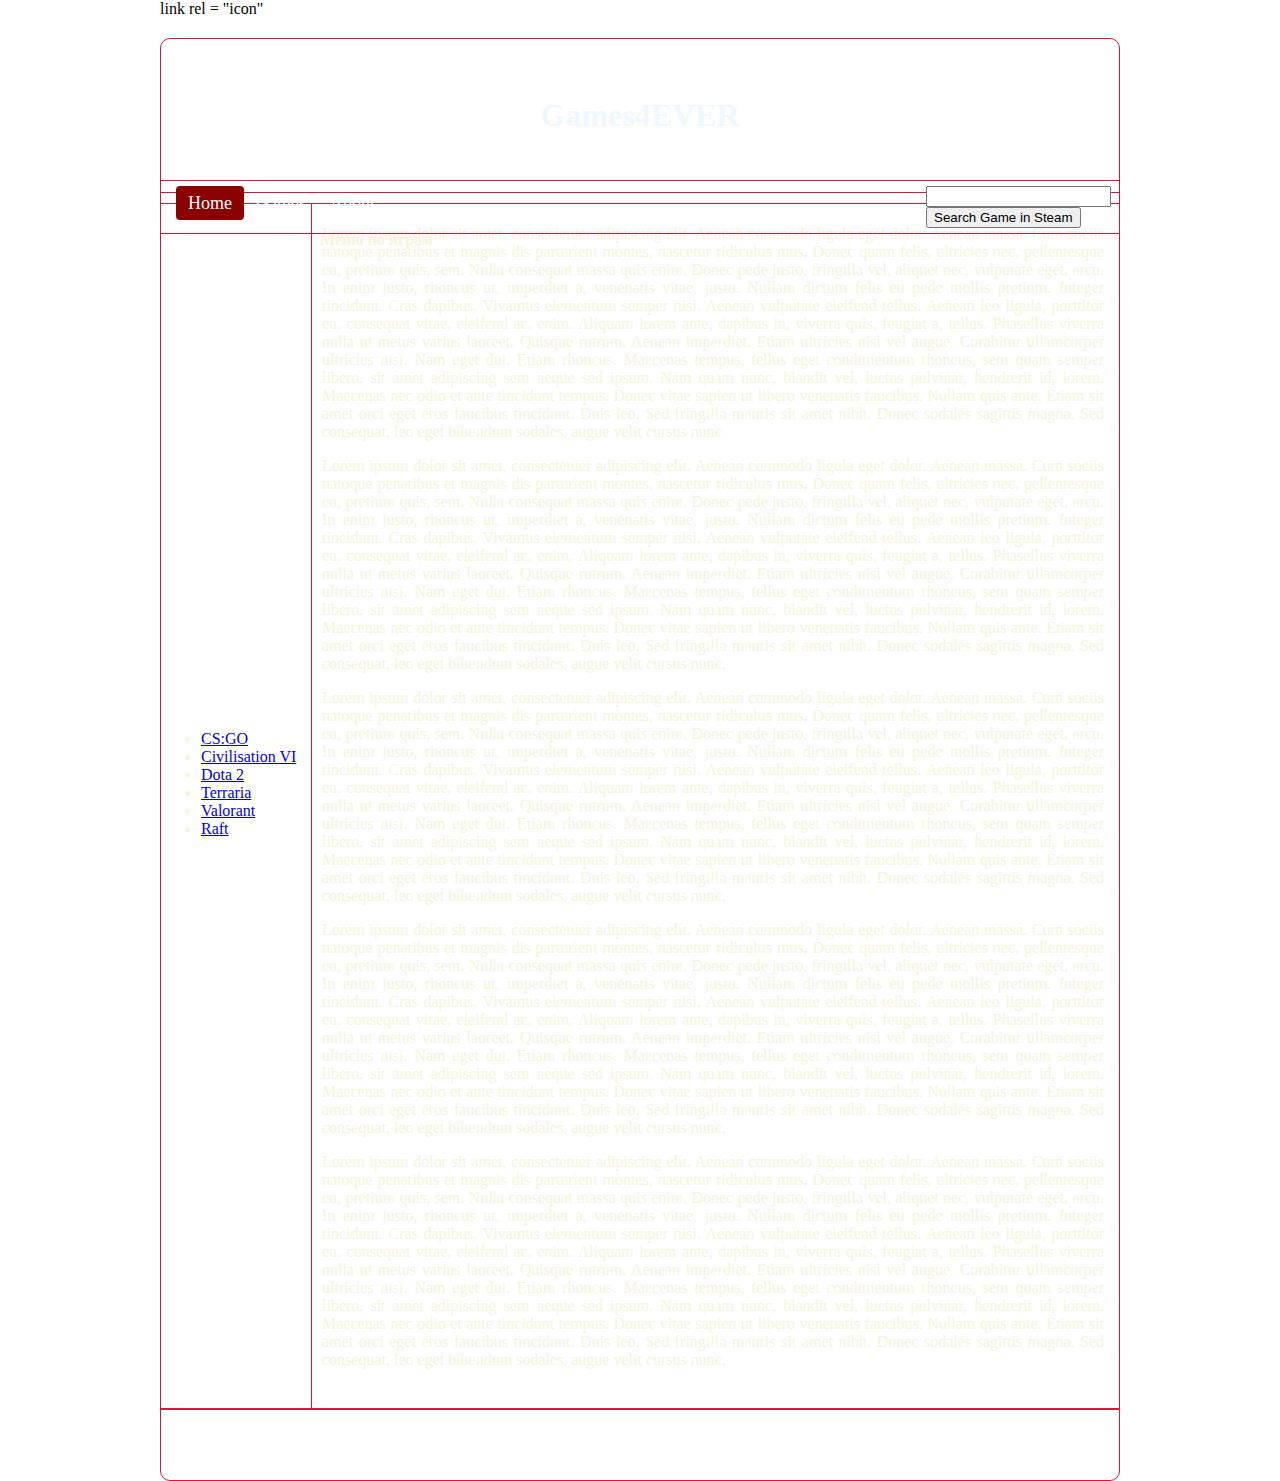
==== commit 086e9269: "Added changes in navbar, pages with games(wallpapers)" ====
--- a/SiteWithGames/index.html
+++ b/SiteWithGames/index.html
@@ -1,54 +1,56 @@
 <!DOCTYPE html>
 <html lang="en">
-<head>
+<head> link rel = "icon"
     <meta charset="UTF-8">
-    <title>Games4EV3R</title>
-    <link rel = "stylesheet" href="styles/index_page.css">
+    <title>Games4every0N3</title>
+    <link rel = "stylesheet" href="styles/main_page.css">
     <meta name="viewport" content="width=device-width, initial-scale=1">
-    <script src = "scripts/indexHTML_scripts.js"></script>
 
 </head>
 <body>
 
     <div class = "header">
-        <img onclick = "OpenIndexHTML()" id = "logotype" src = "media/images/png/GAMES4EV3R-logo.png">
+        <h1>Games4EVER</h1>
+
+
     </div>
 
-    <div class="navbar">
-        <input id = "searcher" type = "text" placeholder = "search">
-        <img id = "logreg" onclick = "Registration()" src = media/images/png/user-ico.png>
-        <img id = "search" onclick = "Search()" src = media/images/png/search.png>
-        <a class="active" href="index.html">Home</a>
-        <a href="pages/contact.html">Contact</a>
-        <a href="pages/about.html">About</a>
+        <div class="navbar">
+            <a class="active" href="index.html">Home</a>
+            <a href="pages/games.html">Games</a>
+            <a href="pages/about.html">About</a>
+            <form class="search" action="http://google.com/search" target="_blank">
+                <input type="search" name="q">
+                <input type="hidden" name="as_sitesearch" value="https://store.steampowered.com/?l=russian">
+                <input type="submit" value="Search Game in Steam">
+            </form>
+        </div>
     </div>
+    <div class="sidebar">
+        <h4>Меню по играм</h4>
+        <ul>
+            <li><a href="pages/CS-GO.html">CS:GO</a></li>
+            <li><a href="pages/Civilization-VI.html">Civilisation VI</a></li>
+            <li><a href="pages/Dota-2.html">Dota 2</a></li>
+            <li><a href="pages/Terraria.html">Terraria</a></li>
+            <li><a href="pages/Valorant.html">Valorant</a></li>
+            <li><a href="pages/Raft.html">Raft</a></li>
+        </ul>
 
-    <div class="sidebar">
-        <h4>Меню по играм</h4> <br>
-        <a href="steam://rungameid/730">CS:GO</a> <br>
-        <a href="steam://rungameid/289070">Civilisation VI</a><br>
-        <a href="steam://rungameid/570">Dota 2</a><br>
-        <a href="steam://rungameid/105600">Terraria</a><br>
-        <a onclick = "error()">Valorant</a><br>
-        <a href="steam://rungameid/648800">Raft</a><br>
     </div>
-
     <div class="container">
-        <form id = "frm1">
-            <a id="aboutnewarticle">Тут вы можете создать свою статью:</a><br>
-            <input type = "text" id = "newARTICLE1"  placeholder = "тема новости"><br>
-            <input type="text" id = "newARTICLE" placeholder = "новость">
-        </form>
-        <button id = "postB" name = "button" onclick = "PostText()">make a post</button>
-        <a id ="Articles"></a>
-    </div>
-
-    <div class="footer">
-        <a>Контактная информация:</a><br>
-        <h2>example@gmail.com   +380976542049   Банановая 109</h2>
-    </div>
+        <p>Lorem ipsum dolor sit amet, consectetuer adipiscing elit. Aenean commodo ligula eget dolor. Aenean massa. Cum sociis natoque penatibus et magnis dis parturient montes, nascetur ridiculus mus. Donec quam felis, ultricies nec, pellentesque eu, pretium quis, sem. Nulla consequat massa quis enim. Donec pede justo, fringilla vel, aliquet nec, vulputate eget, arcu. In enim justo, rhoncus ut, imperdiet a, venenatis vitae, justo. Nullam dictum felis eu pede mollis pretium. Integer tincidunt. Cras dapibus. Vivamus elementum semper nisi. Aenean vulputate eleifend tellus. Aenean leo ligula, porttitor eu, consequat vitae, eleifend ac, enim. Aliquam lorem ante, dapibus in, viverra quis, feugiat a, tellus. Phasellus viverra nulla ut metus varius laoreet. Quisque rutrum. Aenean imperdiet. Etiam ultricies nisi vel augue. Curabitur ullamcorper ultricies nisi. Nam eget dui. Etiam rhoncus. Maecenas tempus, tellus eget condimentum rhoncus, sem quam semper libero, sit amet adipiscing sem neque sed ipsum. Nam quam nunc, blandit vel, luctus pulvinar, hendrerit id, lorem. Maecenas nec odio et ante tincidunt tempus. Donec vitae sapien ut libero venenatis faucibus. Nullam quis ante. Etiam sit amet orci eget eros faucibus tincidunt. Duis leo. Sed fringilla mauris sit amet nibh. Donec sodales sagittis magna. Sed consequat, leo eget bibendum sodales, augue velit cursus nunc</p>
+        <p>Lorem ipsum dolor sit amet, consectetuer adipiscing elit. Aenean commodo ligula eget dolor. Aenean massa. Cum sociis natoque penatibus et magnis dis parturient montes, nascetur ridiculus mus. Donec quam felis, ultricies nec, pellentesque eu, pretium quis, sem. Nulla consequat massa quis enim. Donec pede justo, fringilla vel, aliquet nec, vulputate eget, arcu. In enim justo, rhoncus ut, imperdiet a, venenatis vitae, justo. Nullam dictum felis eu pede mollis pretium. Integer tincidunt. Cras dapibus. Vivamus elementum semper nisi. Aenean vulputate eleifend tellus. Aenean leo ligula, porttitor eu, consequat vitae, eleifend ac, enim. Aliquam lorem ante, dapibus in, viverra quis, feugiat a, tellus. Phasellus viverra nulla ut metus varius laoreet. Quisque rutrum. Aenean imperdiet. Etiam ultricies nisi vel augue. Curabitur ullamcorper ultricies nisi. Nam eget dui. Etiam rhoncus. Maecenas tempus, tellus eget condimentum rhoncus, sem quam semper libero, sit amet adipiscing sem neque sed ipsum. Nam quam nunc, blandit vel, luctus pulvinar, hendrerit id, lorem. Maecenas nec odio et ante tincidunt tempus. Donec vitae sapien ut libero venenatis faucibus. Nullam quis ante. Etiam sit amet orci eget eros faucibus tincidunt. Duis leo. Sed fringilla mauris sit amet nibh. Donec sodales sagittis magna. Sed consequat, leo eget bibendum sodales, augue velit cursus nunc,</p>
+        <p>Lorem ipsum dolor sit amet, consectetuer adipiscing elit. Aenean commodo ligula eget dolor. Aenean massa. Cum sociis natoque penatibus et magnis dis parturient montes, nascetur ridiculus mus. Donec quam felis, ultricies nec, pellentesque eu, pretium quis, sem. Nulla consequat massa quis enim. Donec pede justo, fringilla vel, aliquet nec, vulputate eget, arcu. In enim justo, rhoncus ut, imperdiet a, venenatis vitae, justo. Nullam dictum felis eu pede mollis pretium. Integer tincidunt. Cras dapibus. Vivamus elementum semper nisi. Aenean vulputate eleifend tellus. Aenean leo ligula, porttitor eu, consequat vitae, eleifend ac, enim. Aliquam lorem ante, dapibus in, viverra quis, feugiat a, tellus. Phasellus viverra nulla ut metus varius laoreet. Quisque rutrum. Aenean imperdiet. Etiam ultricies nisi vel augue. Curabitur ullamcorper ultricies nisi. Nam eget dui. Etiam rhoncus. Maecenas tempus, tellus eget condimentum rhoncus, sem quam semper libero, sit amet adipiscing sem neque sed ipsum. Nam quam nunc, blandit vel, luctus pulvinar, hendrerit id, lorem. Maecenas nec odio et ante tincidunt tempus. Donec vitae sapien ut libero venenatis faucibus. Nullam quis ante. Etiam sit amet orci eget eros faucibus tincidunt. Duis leo. Sed fringilla mauris sit amet nibh. Donec sodales sagittis magna. Sed consequat, leo eget bibendum sodales, augue velit cursus nunc,</p>
+        <p>Lorem ipsum dolor sit amet, consectetuer adipiscing elit. Aenean commodo ligula eget dolor. Aenean massa. Cum sociis natoque penatibus et magnis dis parturient montes, nascetur ridiculus mus. Donec quam felis, ultricies nec, pellentesque eu, pretium quis, sem. Nulla consequat massa quis enim. Donec pede justo, fringilla vel, aliquet nec, vulputate eget, arcu. In enim justo, rhoncus ut, imperdiet a, venenatis vitae, justo. Nullam dictum felis eu pede mollis pretium. Integer tincidunt. Cras dapibus. Vivamus elementum semper nisi. Aenean vulputate eleifend tellus. Aenean leo ligula, porttitor eu, consequat vitae, eleifend ac, enim. Aliquam lorem ante, dapibus in, viverra quis, feugiat a, tellus. Phasellus viverra nulla ut metus varius laoreet. Quisque rutrum. Aenean imperdiet. Etiam ultricies nisi vel augue. Curabitur ullamcorper ultricies nisi. Nam eget dui. Etiam rhoncus. Maecenas tempus, tellus eget condimentum rhoncus, sem quam semper libero, sit amet adipiscing sem neque sed ipsum. Nam quam nunc, blandit vel, luctus pulvinar, hendrerit id, lorem. Maecenas nec odio et ante tincidunt tempus. Donec vitae sapien ut libero venenatis faucibus. Nullam quis ante. Etiam sit amet orci eget eros faucibus tincidunt. Duis leo. Sed fringilla mauris sit amet nibh. Donec sodales sagittis magna. Sed consequat, leo eget bibendum sodales, augue velit cursus nunc,</p>
+        <p>Lorem ipsum dolor sit amet, consectetuer adipiscing elit. Aenean commodo ligula eget dolor. Aenean massa. Cum sociis natoque penatibus et magnis dis parturient montes, nascetur ridiculus mus. Donec quam felis, ultricies nec, pellentesque eu, pretium quis, sem. Nulla consequat massa quis enim. Donec pede justo, fringilla vel, aliquet nec, vulputate eget, arcu. In enim justo, rhoncus ut, imperdiet a, venenatis vitae, justo. Nullam dictum felis eu pede mollis pretium. Integer tincidunt. Cras dapibus. Vivamus elementum semper nisi. Aenean vulputate eleifend tellus. Aenean leo ligula, porttitor eu, consequat vitae, eleifend ac, enim. Aliquam lorem ante, dapibus in, viverra quis, feugiat a, tellus. Phasellus viverra nulla ut metus varius laoreet. Quisque rutrum. Aenean imperdiet. Etiam ultricies nisi vel augue. Curabitur ullamcorper ultricies nisi. Nam eget dui. Etiam rhoncus. Maecenas tempus, tellus eget condimentum rhoncus, sem quam semper libero, sit amet adipiscing sem neque sed ipsum. Nam quam nunc, blandit vel, luctus pulvinar, hendrerit id, lorem. Maecenas nec odio et ante tincidunt tempus. Donec vitae sapien ut libero venenatis faucibus. Nullam quis ante. Etiam sit amet orci eget eros faucibus tincidunt. Duis leo. Sed fringilla mauris sit amet nibh. Donec sodales sagittis magna. Sed consequat, leo eget bibendum sodales, augue velit cursus nunc,</p>
 
 
+    </div>
+    <div class="footer">
+        Контактная информация:<br>
+        <h2 align="center">example@gmail.com   +380976542049   Банановая 109</h2>
+    </div>
 
 </body>
 </html>
--- a/SiteWithGames/styles/main_page.css
+++ b/SiteWithGames/styles/main_page.css
@@ -0,0 +1,89 @@
+body {
+    background-image: url("../media/images/jpg/backgroung-main-body.jpg");
+    max-width: 960px;
+    margin: 0 auto;
+}
+div {
+    border: 1px solid crimson;
+    padding: 5px 15px;
+}
+ h4 {
+     font-family: "Arial Black";
+     text-align: center;
+     position: absolute;
+     top: 210px;
+     left: 25%;
+ }
+
+
+ .header {
+     border-radius: 10px 10px 0 0;
+     margin-top: 20px;
+     background-image: url("../media/images/png/fun.png");
+     min-height: 100px;
+     line-height: 100px;
+     text-align: center;
+     margin-bottom: 10px;
+     color: aliceblue;
+ }
+ .sidebar {
+     background-image: url("../media/images/png/sidebar-img.png");
+     float: left;
+     margin-right: 10px;
+     min-width:150px;
+     max-width: 200px;
+     height:185px;
+     color: beige;
+     padding: 510px 0px;
+     text-align-all: start;
+ }
+
+.navbar {
+    overflow: hidden;
+    background-image: url("../media/images/png/sidebar-img.png") ;
+    position: absolute;
+    width: 928px;
+    top: 180px;
+}
+
+.navbar a {
+    float: left;
+    color: white;
+    text-align: center;
+    padding: 12px;
+    text-decoration: none;
+    font-size: 18px;
+    line-height: 10px;
+    border-radius: 4px;
+
+} 
+
+.navbar a:hover {
+    background-color: #ddd;
+    color: black;
+}
+
+.navbar a.active {
+    background-color: darkred;
+    color: white;
+}
+
+ .container {
+     background-image: url("../media/images/png/fun.png");
+     height: 1194px;
+     text-align: justify;
+     color: beige;
+
+ }
+ .footer {
+     font-weight: bold;
+     color: #FFFFFF;
+     min-height: 10px;
+     line-height: 10px;
+     border-radius: 0 0 10px 10px;
+     background-image: url("../media/images/png/fun.png");
+ }
+ .search{
+     margin-left: 750px;
+     : black;
+ }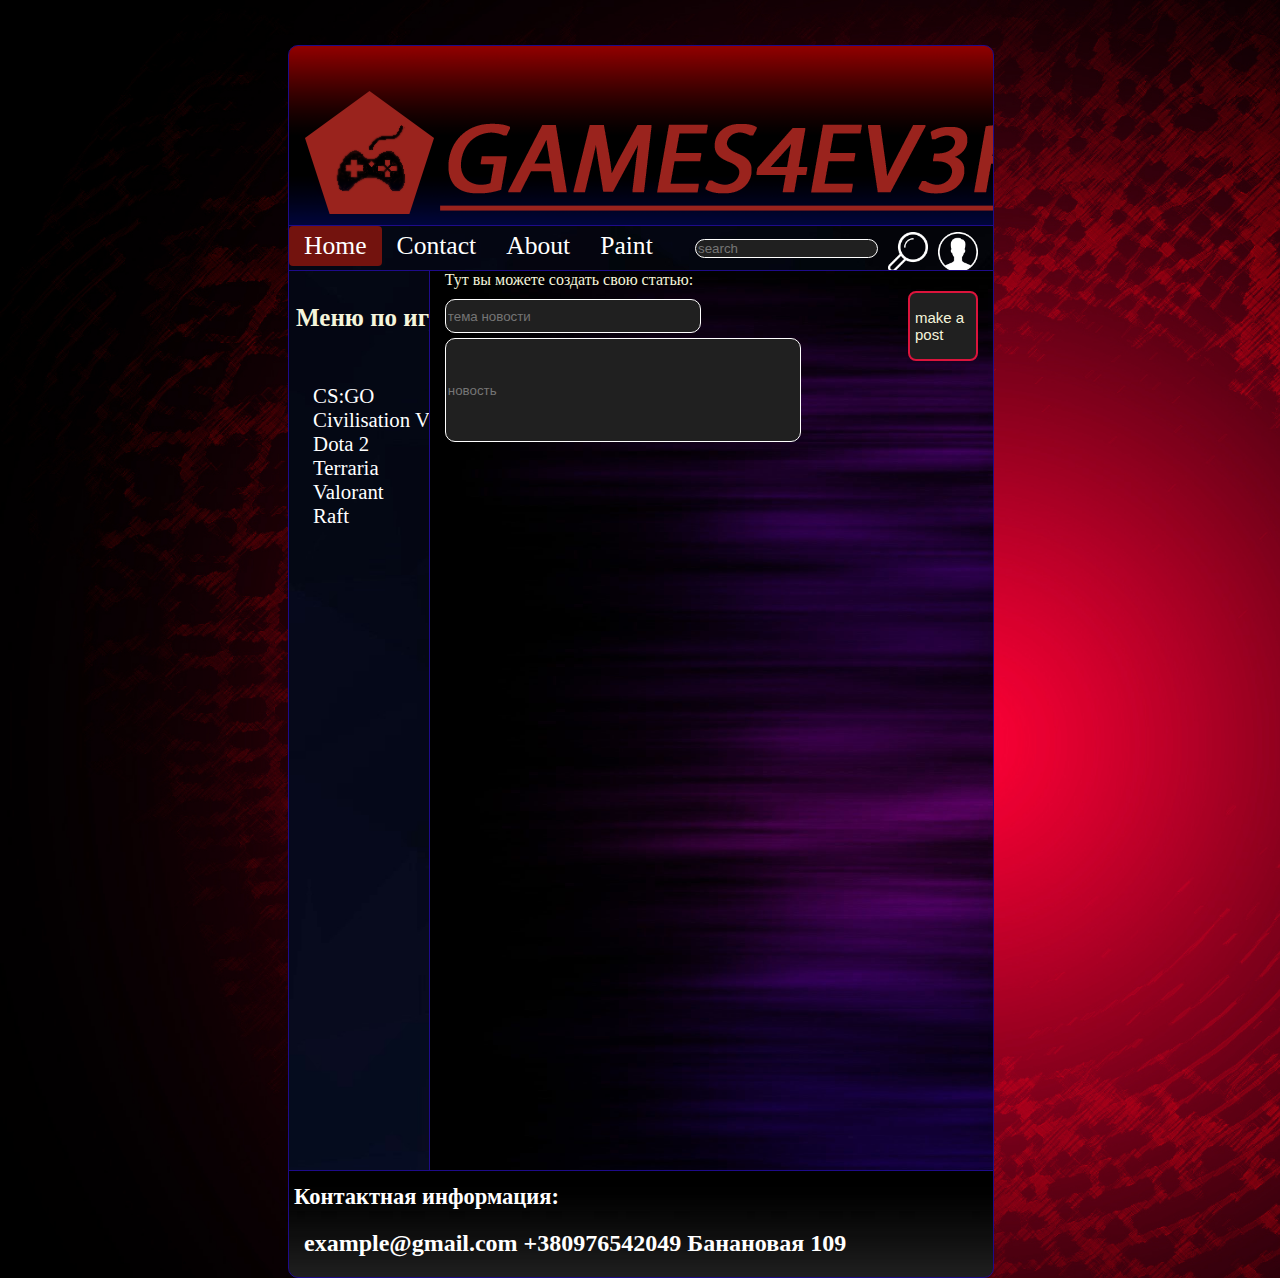
==== commit 8f396f3a: "update 1.9.2" ====
--- a/SiteWithGames/index.html
+++ b/SiteWithGames/index.html
@@ -1,56 +1,55 @@
 <!DOCTYPE html>
 <html lang="en">
-<head> link rel = "icon"
+<head>
     <meta charset="UTF-8">
-    <title>Games4every0N3</title>
-    <link rel = "stylesheet" href="styles/main_page.css">
+    <title>Games4EV3R</title>
+    <link rel = "stylesheet" href="styles/index_page.css">
     <meta name="viewport" content="width=device-width, initial-scale=1">
+    <script src = "scripts/indexHTML_scripts.js"></script>
 
 </head>
 <body>
 
     <div class = "header">
-        <h1>Games4EVER</h1>
+        <img onclick = "OpenIndexHTML()" id = "logotype" src = "media/images/png/GAMES4EV3R-logo.png">
+    </div>
+
+    <div class="navbar">
+        <input id = "searcher" type = "text" placeholder = "search">
+        <img id = "logreg" onclick = "Registration()" src = media/images/png/user-ico.png>
+        <img id = "search" onclick = "Search()" src = media/images/png/search.png>
+        <a class="active" href="index.html">Home</a>
+        <a href="pages/contact.html">Contact</a>
+        <a href="pages/about.html">About</a>
+        <a href = "pages/paint.html">Paint</a>
+    </div>
+
+    <div class="sidebar">
+        <h4>Меню по играм</h4> <br>
+        <a href="steam://rungameid/730">CS:GO</a> <br>
+        <a href="steam://rungameid/289070">Civilisation VI</a><br>
+        <a href="steam://rungameid/570">Dota 2</a><br>
+        <a href="steam://rungameid/105600">Terraria</a><br>
+        <a onclick = "error()">Valorant</a><br>
+        <a href="steam://rungameid/648800">Raft</a><br>
+    </div>
+
+    <div class="container">
+        <form id = "frm1">
+            <a id="aboutnewarticle">Тут вы можете создать свою статью:</a><br>
+            <input type = "text" id = "newARTICLE1"  placeholder = "тема новости"><br>
+            <input type="text" id = "newARTICLE" placeholder = "новость">
+        </form>
+        <button id = "postB" name = "button" onclick = "PostText()">make a post</button>
+        <a id ="Articles"></a>
+    </div>
+
+    <div class="footer">
+        <a>Контактная информация:</a><br>
+        <h2>example@gmail.com   +380976542049   Банановая 109</h2>
+    </div>
 
 
-    </div>
-
-        <div class="navbar">
-            <a class="active" href="index.html">Home</a>
-            <a href="pages/games.html">Games</a>
-            <a href="pages/about.html">About</a>
-            <form class="search" action="http://google.com/search" target="_blank">
-                <input type="search" name="q">
-                <input type="hidden" name="as_sitesearch" value="https://store.steampowered.com/?l=russian">
-                <input type="submit" value="Search Game in Steam">
-            </form>
-        </div>
-    </div>
-    <div class="sidebar">
-        <h4>Меню по играм</h4>
-        <ul>
-            <li><a href="pages/CS-GO.html">CS:GO</a></li>
-            <li><a href="pages/Civilization-VI.html">Civilisation VI</a></li>
-            <li><a href="pages/Dota-2.html">Dota 2</a></li>
-            <li><a href="pages/Terraria.html">Terraria</a></li>
-            <li><a href="pages/Valorant.html">Valorant</a></li>
-            <li><a href="pages/Raft.html">Raft</a></li>
-        </ul>
-
-    </div>
-    <div class="container">
-        <p>Lorem ipsum dolor sit amet, consectetuer adipiscing elit. Aenean commodo ligula eget dolor. Aenean massa. Cum sociis natoque penatibus et magnis dis parturient montes, nascetur ridiculus mus. Donec quam felis, ultricies nec, pellentesque eu, pretium quis, sem. Nulla consequat massa quis enim. Donec pede justo, fringilla vel, aliquet nec, vulputate eget, arcu. In enim justo, rhoncus ut, imperdiet a, venenatis vitae, justo. Nullam dictum felis eu pede mollis pretium. Integer tincidunt. Cras dapibus. Vivamus elementum semper nisi. Aenean vulputate eleifend tellus. Aenean leo ligula, porttitor eu, consequat vitae, eleifend ac, enim. Aliquam lorem ante, dapibus in, viverra quis, feugiat a, tellus. Phasellus viverra nulla ut metus varius laoreet. Quisque rutrum. Aenean imperdiet. Etiam ultricies nisi vel augue. Curabitur ullamcorper ultricies nisi. Nam eget dui. Etiam rhoncus. Maecenas tempus, tellus eget condimentum rhoncus, sem quam semper libero, sit amet adipiscing sem neque sed ipsum. Nam quam nunc, blandit vel, luctus pulvinar, hendrerit id, lorem. Maecenas nec odio et ante tincidunt tempus. Donec vitae sapien ut libero venenatis faucibus. Nullam quis ante. Etiam sit amet orci eget eros faucibus tincidunt. Duis leo. Sed fringilla mauris sit amet nibh. Donec sodales sagittis magna. Sed consequat, leo eget bibendum sodales, augue velit cursus nunc</p>
-        <p>Lorem ipsum dolor sit amet, consectetuer adipiscing elit. Aenean commodo ligula eget dolor. Aenean massa. Cum sociis natoque penatibus et magnis dis parturient montes, nascetur ridiculus mus. Donec quam felis, ultricies nec, pellentesque eu, pretium quis, sem. Nulla consequat massa quis enim. Donec pede justo, fringilla vel, aliquet nec, vulputate eget, arcu. In enim justo, rhoncus ut, imperdiet a, venenatis vitae, justo. Nullam dictum felis eu pede mollis pretium. Integer tincidunt. Cras dapibus. Vivamus elementum semper nisi. Aenean vulputate eleifend tellus. Aenean leo ligula, porttitor eu, consequat vitae, eleifend ac, enim. Aliquam lorem ante, dapibus in, viverra quis, feugiat a, tellus. Phasellus viverra nulla ut metus varius laoreet. Quisque rutrum. Aenean imperdiet. Etiam ultricies nisi vel augue. Curabitur ullamcorper ultricies nisi. Nam eget dui. Etiam rhoncus. Maecenas tempus, tellus eget condimentum rhoncus, sem quam semper libero, sit amet adipiscing sem neque sed ipsum. Nam quam nunc, blandit vel, luctus pulvinar, hendrerit id, lorem. Maecenas nec odio et ante tincidunt tempus. Donec vitae sapien ut libero venenatis faucibus. Nullam quis ante. Etiam sit amet orci eget eros faucibus tincidunt. Duis leo. Sed fringilla mauris sit amet nibh. Donec sodales sagittis magna. Sed consequat, leo eget bibendum sodales, augue velit cursus nunc,</p>
-        <p>Lorem ipsum dolor sit amet, consectetuer adipiscing elit. Aenean commodo ligula eget dolor. Aenean massa. Cum sociis natoque penatibus et magnis dis parturient montes, nascetur ridiculus mus. Donec quam felis, ultricies nec, pellentesque eu, pretium quis, sem. Nulla consequat massa quis enim. Donec pede justo, fringilla vel, aliquet nec, vulputate eget, arcu. In enim justo, rhoncus ut, imperdiet a, venenatis vitae, justo. Nullam dictum felis eu pede mollis pretium. Integer tincidunt. Cras dapibus. Vivamus elementum semper nisi. Aenean vulputate eleifend tellus. Aenean leo ligula, porttitor eu, consequat vitae, eleifend ac, enim. Aliquam lorem ante, dapibus in, viverra quis, feugiat a, tellus. Phasellus viverra nulla ut metus varius laoreet. Quisque rutrum. Aenean imperdiet. Etiam ultricies nisi vel augue. Curabitur ullamcorper ultricies nisi. Nam eget dui. Etiam rhoncus. Maecenas tempus, tellus eget condimentum rhoncus, sem quam semper libero, sit amet adipiscing sem neque sed ipsum. Nam quam nunc, blandit vel, luctus pulvinar, hendrerit id, lorem. Maecenas nec odio et ante tincidunt tempus. Donec vitae sapien ut libero venenatis faucibus. Nullam quis ante. Etiam sit amet orci eget eros faucibus tincidunt. Duis leo. Sed fringilla mauris sit amet nibh. Donec sodales sagittis magna. Sed consequat, leo eget bibendum sodales, augue velit cursus nunc,</p>
-        <p>Lorem ipsum dolor sit amet, consectetuer adipiscing elit. Aenean commodo ligula eget dolor. Aenean massa. Cum sociis natoque penatibus et magnis dis parturient montes, nascetur ridiculus mus. Donec quam felis, ultricies nec, pellentesque eu, pretium quis, sem. Nulla consequat massa quis enim. Donec pede justo, fringilla vel, aliquet nec, vulputate eget, arcu. In enim justo, rhoncus ut, imperdiet a, venenatis vitae, justo. Nullam dictum felis eu pede mollis pretium. Integer tincidunt. Cras dapibus. Vivamus elementum semper nisi. Aenean vulputate eleifend tellus. Aenean leo ligula, porttitor eu, consequat vitae, eleifend ac, enim. Aliquam lorem ante, dapibus in, viverra quis, feugiat a, tellus. Phasellus viverra nulla ut metus varius laoreet. Quisque rutrum. Aenean imperdiet. Etiam ultricies nisi vel augue. Curabitur ullamcorper ultricies nisi. Nam eget dui. Etiam rhoncus. Maecenas tempus, tellus eget condimentum rhoncus, sem quam semper libero, sit amet adipiscing sem neque sed ipsum. Nam quam nunc, blandit vel, luctus pulvinar, hendrerit id, lorem. Maecenas nec odio et ante tincidunt tempus. Donec vitae sapien ut libero venenatis faucibus. Nullam quis ante. Etiam sit amet orci eget eros faucibus tincidunt. Duis leo. Sed fringilla mauris sit amet nibh. Donec sodales sagittis magna. Sed consequat, leo eget bibendum sodales, augue velit cursus nunc,</p>
-        <p>Lorem ipsum dolor sit amet, consectetuer adipiscing elit. Aenean commodo ligula eget dolor. Aenean massa. Cum sociis natoque penatibus et magnis dis parturient montes, nascetur ridiculus mus. Donec quam felis, ultricies nec, pellentesque eu, pretium quis, sem. Nulla consequat massa quis enim. Donec pede justo, fringilla vel, aliquet nec, vulputate eget, arcu. In enim justo, rhoncus ut, imperdiet a, venenatis vitae, justo. Nullam dictum felis eu pede mollis pretium. Integer tincidunt. Cras dapibus. Vivamus elementum semper nisi. Aenean vulputate eleifend tellus. Aenean leo ligula, porttitor eu, consequat vitae, eleifend ac, enim. Aliquam lorem ante, dapibus in, viverra quis, feugiat a, tellus. Phasellus viverra nulla ut metus varius laoreet. Quisque rutrum. Aenean imperdiet. Etiam ultricies nisi vel augue. Curabitur ullamcorper ultricies nisi. Nam eget dui. Etiam rhoncus. Maecenas tempus, tellus eget condimentum rhoncus, sem quam semper libero, sit amet adipiscing sem neque sed ipsum. Nam quam nunc, blandit vel, luctus pulvinar, hendrerit id, lorem. Maecenas nec odio et ante tincidunt tempus. Donec vitae sapien ut libero venenatis faucibus. Nullam quis ante. Etiam sit amet orci eget eros faucibus tincidunt. Duis leo. Sed fringilla mauris sit amet nibh. Donec sodales sagittis magna. Sed consequat, leo eget bibendum sodales, augue velit cursus nunc,</p>
-
-
-    </div>
-    <div class="footer">
-        Контактная информация:<br>
-        <h2 align="center">example@gmail.com   +380976542049   Банановая 109</h2>
-    </div>
 
 </body>
 </html>
--- a/SiteWithGames/styles/index_page.css
+++ b/SiteWithGames/styles/index_page.css
@@ -0,0 +1,234 @@
+body{
+    background-image: url("../media/images/jpg/background-main-body2.jpg");
+    background-size: 1920px;
+}
+
+
+
+div{
+    border: 1px solid #1E0B8A;
+}
+
+
+
+.header{
+    background-image: url("../media/images/jpg/header.png");
+    background-size: 340px;
+    overflow: hidden;
+    position: absolute;
+    left: 22.5%;
+    top: 5%;
+    height: 20%;
+    width: 55%;
+    border-radius: 10px 10px 0 0;
+    text-align: center;
+    color: aliceblue;
+}
+.header h1{
+    margin-top: 8%;
+    font-size: 200%;
+}
+.header a{
+    text-decoration: none;
+}
+
+
+
+.navbar{
+    background-image: url("../media/images/jpg/side-nav-bar.jpg") ;
+    overflow: hidden;
+    position: absolute;
+    left: 22.5%;
+    top: 25%;
+    height: 5%;
+    width: 55%;
+}
+.navbar a {
+    float: left;
+    color: white;
+    text-align: center;
+    padding: 15px;
+    font-size: 160%;
+    line-height: 10px;
+    border-radius: 4px;
+    text-decoration: none;
+}
+.navbar a:hover {
+    background-color: #ddd;
+    color: black;
+}
+.navbar a.active {
+    background-color: #73130e;
+    color: white;
+}
+
+
+
+.sidebar{
+    position: absolute;
+    width: 11%;
+    left: 22.5%;
+    top: 30%;
+    background-image: url("../media/images/jpg/side-nav-bar.jpg");
+    float: left;
+    height: 100%;
+    color: beige;
+    overflow-x: hidden;
+    overflow-y: auto;
+    overflow-scrolling: auto;
+    white-space: nowrap;
+}
+.sidebar a{
+    color: white;
+    text-align: center;
+    margin-left: 15%;
+    font-size: 130%;
+    border-radius: 4px;
+    text-decoration: none;
+    padding: 3px;
+}
+.sidebar a:hover{
+    background-color: #ddd;
+    color: black;
+}
+.sidebar h4{
+    font-size: 25px;
+    margin-left: 5%;
+}
+
+
+
+.container{
+    position: absolute;
+    left: 33.5%;
+    width: 44%;
+    top: 30%;
+    background-image: url("../media/images/jpg/container.jpg");
+    background-size: 900px;
+    height: 100%;
+    overflow-y: auto;
+    color: beige;
+}
+.container p{
+    padding: 10px;
+}
+
+
+
+.footer{
+    padding-top: 1%;
+    background-image: url("../media/images/jpg/footer.jpg");
+    position: absolute;
+    left: 22.5%;
+    width: 55%;
+    top: 130%;
+    font-weight: bold;
+    color: #FFFFFF;
+    border-radius: 0 0 10px 10px;
+}
+.footer h2{
+    margin-left: 15px;
+    text-align: start;
+}
+.footer a {
+    font-size: 22.5px;
+    margin-left: 5px;
+}
+
+p{
+    border: 1px solid whitesmoke;
+    border-radius: 15px 0 0 0;
+    margin-bottom: 2px;
+    margin-left: 15px;
+    width: 80%;
+    word-wrap: normal;
+    background-image: url("../media/images/jpg/background-for-blog.jpg");
+    color: beige;
+}
+
+
+#newARTICLE{
+    background-color: #202020;
+    margin-left: 15px;
+    color: beige;
+    width: 350px;
+    height: 100px;
+    border: 1px solid white;
+    border-radius: 10px;
+    margin-bottom: 20px;
+}
+#newARTICLE1{
+    margin-top: 10px;
+    margin-bottom: 5px;
+    margin-left: 15px;
+    background-color: #202020;
+    width: 250px;
+    height: 30px;
+    color: beige;
+    border: 1px solid white;
+    border-radius: 10px;
+}
+
+#postB{
+    position: absolute;
+    top: 15px;
+    right: 15px;
+    border-color: crimson;
+    background-color: #202020;
+    color: beige;
+    border-radius: 8px;
+    border-style: solid;
+    border-width: 2px;
+    padding:5px;
+    margin-top: 5px;
+    text-rendering: auto;
+    display: inline-block;
+    text-align: start;
+    font-size: 15px;
+    word-wrap: normal;
+    width: 70px;
+    height: 70px;
+}
+
+#aboutnewarticle{
+    margin-left: 15px;
+    margin-top: 15px;
+}
+
+#Articles{
+    margin-left: 150px;
+}
+
+#logreg{
+    position: absolute;
+    right: 15px;
+    top: 6px;
+    height: 40px;
+    width: 40px;
+}
+#search{
+    position: absolute;
+    right: 65px;
+    top: 6px;
+    height: 40px;
+    width: 40px;
+}
+#searcher{
+    position: absolute;
+    right: 115px;
+    top: 13px;
+    background-color: #202020;
+    color: beige;
+    border: 1px solid white;
+    border-radius: 10px;
+    margin-bottom: 20px;
+}
+
+.bin{
+    width: 15px;
+    height: 15px
+}
+
+#logotype{
+    margin-top: 40px;
+}